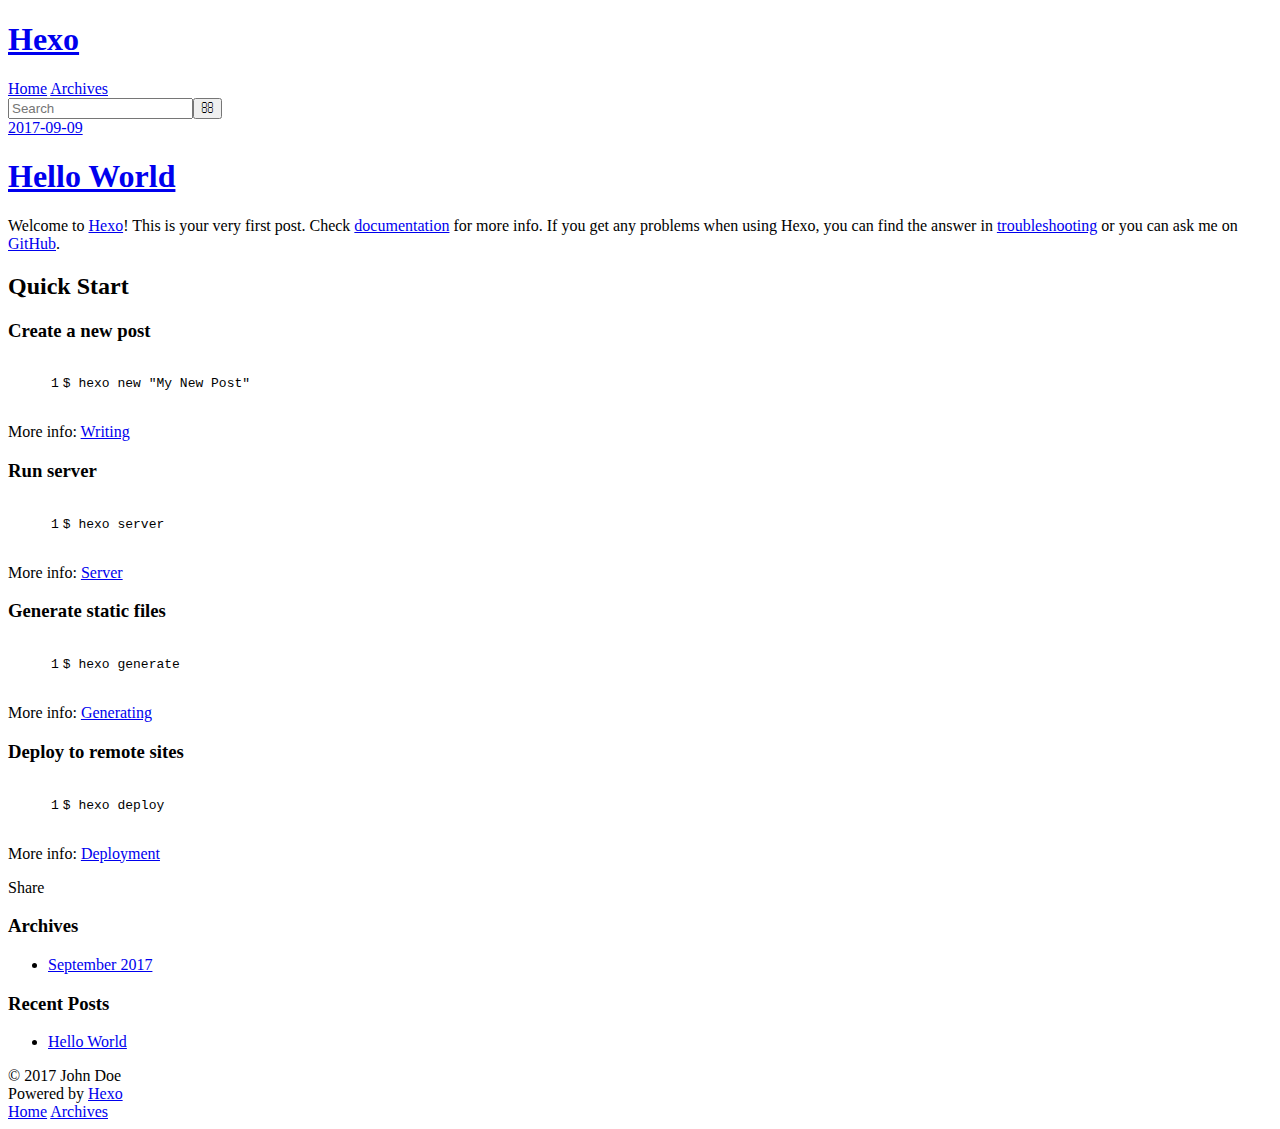
==== index.html @ 190d0d10 "Site updated: 2017-09-09 15:29:33" ====
<!DOCTYPE html>
<html>
<head>
  <meta charset="utf-8">
  
  <title>Hexo</title>
  <meta name="viewport" content="width=device-width, initial-scale=1, maximum-scale=1">
  <meta property="og:type" content="website">
<meta property="og:title" content="Hexo">
<meta property="og:url" content="http://yoursite.com/index.html">
<meta property="og:site_name" content="Hexo">
<meta name="twitter:card" content="summary">
<meta name="twitter:title" content="Hexo">
  
    <link rel="alternate" href="/atom.xml" title="Hexo" type="application/atom+xml">
  
  
    <link rel="icon" href="/favicon.png">
  
  
    <link href="//fonts.googleapis.com/css?family=Source+Code+Pro" rel="stylesheet" type="text/css">
  
  <link rel="stylesheet" href="/css/style.css">
  

</head>

<body>
  <div id="container">
    <div id="wrap">
      <header id="header">
  <div id="banner"></div>
  <div id="header-outer" class="outer">
    <div id="header-title" class="inner">
      <h1 id="logo-wrap">
        <a href="/" id="logo">Hexo</a>
      </h1>
      
    </div>
    <div id="header-inner" class="inner">
      <nav id="main-nav">
        <a id="main-nav-toggle" class="nav-icon"></a>
        
          <a class="main-nav-link" href="/">Home</a>
        
          <a class="main-nav-link" href="/archives">Archives</a>
        
      </nav>
      <nav id="sub-nav">
        
          <a id="nav-rss-link" class="nav-icon" href="/atom.xml" title="RSS Feed"></a>
        
        <a id="nav-search-btn" class="nav-icon" title="Search"></a>
      </nav>
      <div id="search-form-wrap">
        <form action="//google.com/search" method="get" accept-charset="UTF-8" class="search-form"><input type="search" name="q" class="search-form-input" placeholder="Search"><button type="submit" class="search-form-submit">&#xF002;</button><input type="hidden" name="sitesearch" value="http://yoursite.com"></form>
      </div>
    </div>
  </div>
</header>
      <div class="outer">
        <section id="main">
  
    <article id="post-hello-world" class="article article-type-post" itemscope itemprop="blogPost">
  <div class="article-meta">
    <a href="/2017/09/09/hello-world/" class="article-date">
  <time datetime="2017-09-09T06:33:31.000Z" itemprop="datePublished">2017-09-09</time>
</a>
    
  </div>
  <div class="article-inner">
    
    
      <header class="article-header">
        
  
    <h1 itemprop="name">
      <a class="article-title" href="/2017/09/09/hello-world/">Hello World</a>
    </h1>
  

      </header>
    
    <div class="article-entry" itemprop="articleBody">
      
        <p>Welcome to <a href="https://hexo.io/" target="_blank" rel="external">Hexo</a>! This is your very first post. Check <a href="https://hexo.io/docs/" target="_blank" rel="external">documentation</a> for more info. If you get any problems when using Hexo, you can find the answer in <a href="https://hexo.io/docs/troubleshooting.html" target="_blank" rel="external">troubleshooting</a> or you can ask me on <a href="https://github.com/hexojs/hexo/issues" target="_blank" rel="external">GitHub</a>.</p>
<h2 id="Quick-Start"><a href="#Quick-Start" class="headerlink" title="Quick Start"></a>Quick Start</h2><h3 id="Create-a-new-post"><a href="#Create-a-new-post" class="headerlink" title="Create a new post"></a>Create a new post</h3><figure class="highlight bash"><table><tr><td class="gutter"><pre><div class="line">1</div></pre></td><td class="code"><pre><div class="line">$ hexo new <span class="string">"My New Post"</span></div></pre></td></tr></table></figure>
<p>More info: <a href="https://hexo.io/docs/writing.html" target="_blank" rel="external">Writing</a></p>
<h3 id="Run-server"><a href="#Run-server" class="headerlink" title="Run server"></a>Run server</h3><figure class="highlight bash"><table><tr><td class="gutter"><pre><div class="line">1</div></pre></td><td class="code"><pre><div class="line">$ hexo server</div></pre></td></tr></table></figure>
<p>More info: <a href="https://hexo.io/docs/server.html" target="_blank" rel="external">Server</a></p>
<h3 id="Generate-static-files"><a href="#Generate-static-files" class="headerlink" title="Generate static files"></a>Generate static files</h3><figure class="highlight bash"><table><tr><td class="gutter"><pre><div class="line">1</div></pre></td><td class="code"><pre><div class="line">$ hexo generate</div></pre></td></tr></table></figure>
<p>More info: <a href="https://hexo.io/docs/generating.html" target="_blank" rel="external">Generating</a></p>
<h3 id="Deploy-to-remote-sites"><a href="#Deploy-to-remote-sites" class="headerlink" title="Deploy to remote sites"></a>Deploy to remote sites</h3><figure class="highlight bash"><table><tr><td class="gutter"><pre><div class="line">1</div></pre></td><td class="code"><pre><div class="line">$ hexo deploy</div></pre></td></tr></table></figure>
<p>More info: <a href="https://hexo.io/docs/deployment.html" target="_blank" rel="external">Deployment</a></p>

      
    </div>
    <footer class="article-footer">
      <a data-url="http://yoursite.com/2017/09/09/hello-world/" data-id="cj7czm9o000002e9k1lwkwoo3" class="article-share-link">Share</a>
      
      
    </footer>
  </div>
  
</article>


  

</section>
        
          <aside id="sidebar">
  
    

  
    

  
    
  
    
  <div class="widget-wrap">
    <h3 class="widget-title">Archives</h3>
    <div class="widget">
      <ul class="archive-list"><li class="archive-list-item"><a class="archive-list-link" href="/archives/2017/09/">September 2017</a></li></ul>
    </div>
  </div>


  
    
  <div class="widget-wrap">
    <h3 class="widget-title">Recent Posts</h3>
    <div class="widget">
      <ul>
        
          <li>
            <a href="/2017/09/09/hello-world/">Hello World</a>
          </li>
        
      </ul>
    </div>
  </div>

  
</aside>
        
      </div>
      <footer id="footer">
  
  <div class="outer">
    <div id="footer-info" class="inner">
      &copy; 2017 John Doe<br>
      Powered by <a href="http://hexo.io/" target="_blank">Hexo</a>
    </div>
  </div>
</footer>
    </div>
    <nav id="mobile-nav">
  
    <a href="/" class="mobile-nav-link">Home</a>
  
    <a href="/archives" class="mobile-nav-link">Archives</a>
  
</nav>
    

<script src="//ajax.googleapis.com/ajax/libs/jquery/2.0.3/jquery.min.js"></script>


  <link rel="stylesheet" href="/fancybox/jquery.fancybox.css">
  <script src="/fancybox/jquery.fancybox.pack.js"></script>


<script src="/js/script.js"></script>

  </div>
</body>
</html>
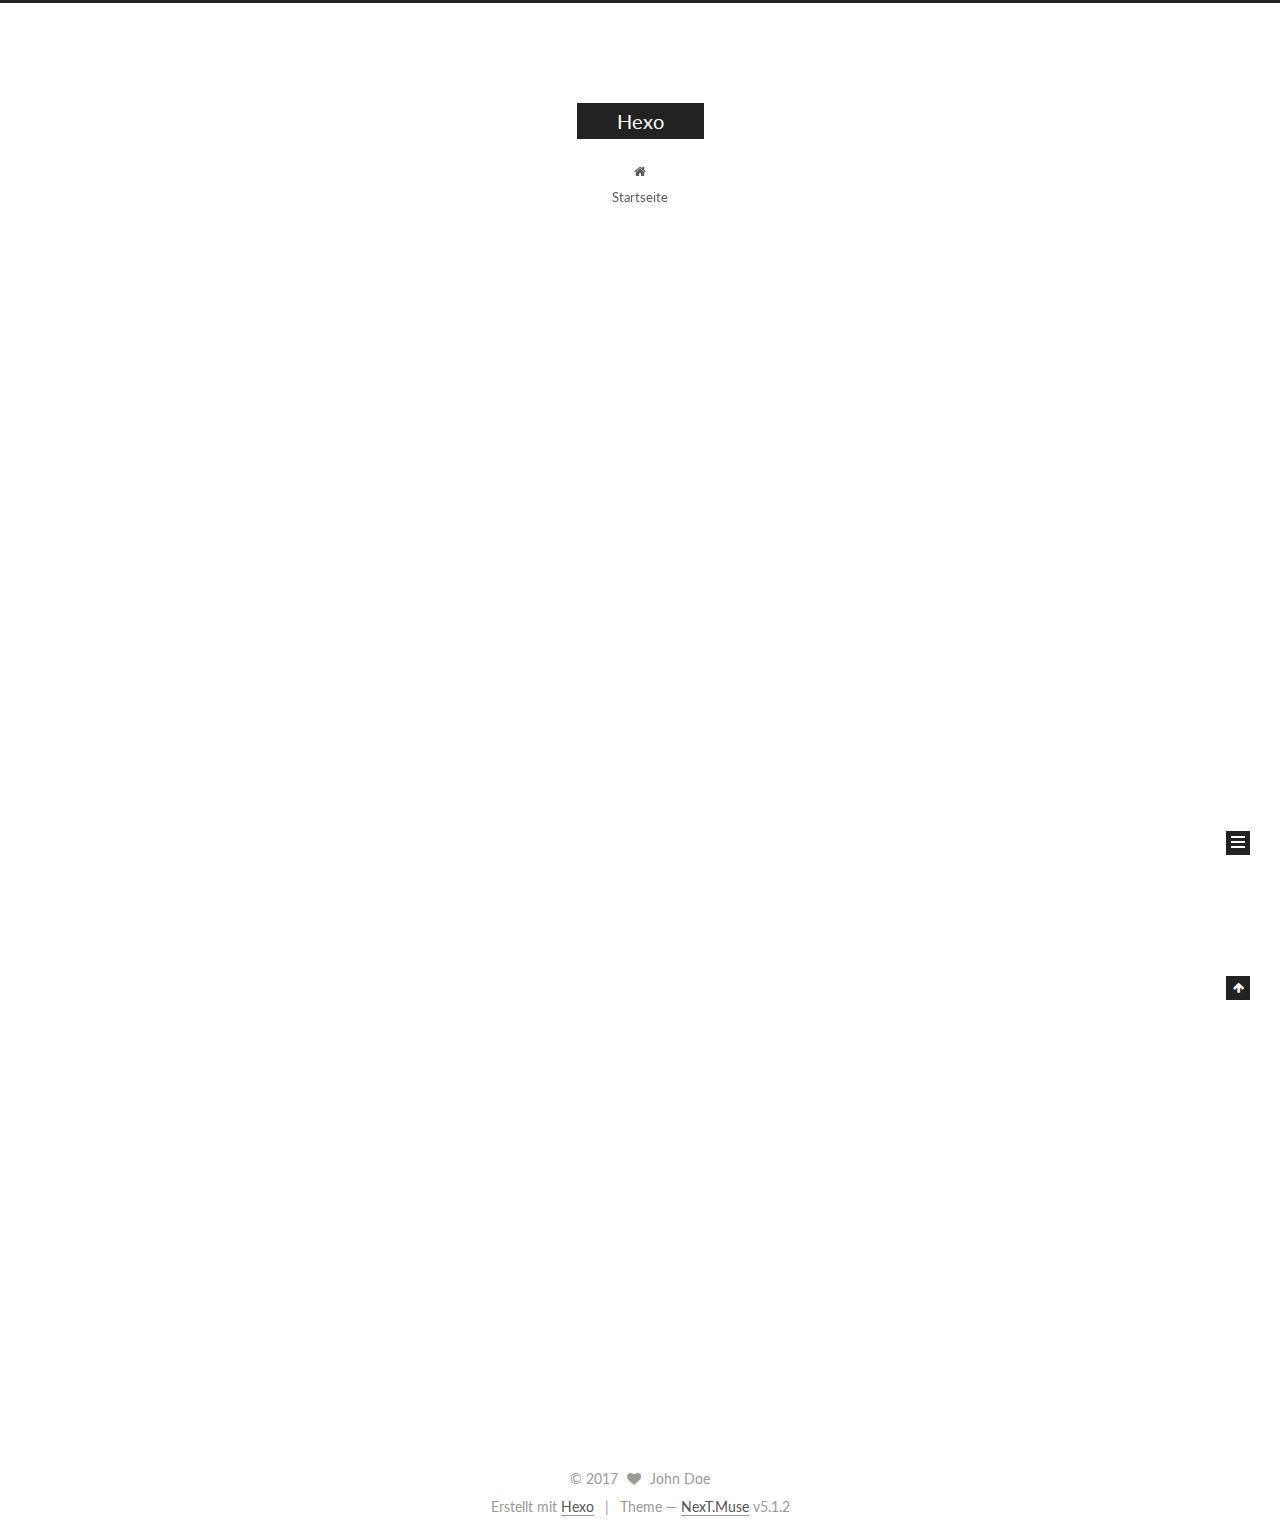
==== commit da499712: "Site updated: 2017-09-10 14:43:43" ====
--- a/index.html
+++ b/index.html
@@ -1,89 +1,430 @@
 <!DOCTYPE html>
-<html>
+
+
+
+  
+
+
+<html class="theme-next muse use-motion" lang="">
 <head>
-  <meta charset="utf-8">
-  
-  <title>Hexo</title>
-  <meta name="viewport" content="width=device-width, initial-scale=1, maximum-scale=1">
-  <meta property="og:type" content="website">
+  <meta charset="UTF-8"/>
+<meta http-equiv="X-UA-Compatible" content="IE=edge" />
+<meta name="viewport" content="width=device-width, initial-scale=1, maximum-scale=1"/>
+<meta name="theme-color" content="#222">
+
+
+
+
+
+
+
+
+
+<meta http-equiv="Cache-Control" content="no-transform" />
+<meta http-equiv="Cache-Control" content="no-siteapp" />
+
+
+
+
+
+
+
+
+
+
+
+
+
+
+
+
+  
+  
+  <link href="/lib/fancybox/source/jquery.fancybox.css?v=2.1.5" rel="stylesheet" type="text/css" />
+
+
+
+
+  
+  
+  
+  
+
+  
+    
+    
+  
+
+  
+
+  
+
+  
+
+  
+
+  
+    
+    
+    <link href="//fonts.googleapis.com/css?family=Lato:300,300italic,400,400italic,700,700italic&subset=latin,latin-ext" rel="stylesheet" type="text/css">
+  
+
+
+
+
+
+
+<link href="/lib/font-awesome/css/font-awesome.min.css?v=4.6.2" rel="stylesheet" type="text/css" />
+
+<link href="/css/main.css?v=5.1.2" rel="stylesheet" type="text/css" />
+
+
+  <meta name="keywords" content="Hexo, NexT" />
+
+
+
+
+
+
+
+
+  <link rel="shortcut icon" type="image/x-icon" href="/favicon.ico?v=5.1.2" />
+
+
+
+
+
+
+<meta property="og:type" content="website">
 <meta property="og:title" content="Hexo">
 <meta property="og:url" content="http://yoursite.com/index.html">
 <meta property="og:site_name" content="Hexo">
 <meta name="twitter:card" content="summary">
 <meta name="twitter:title" content="Hexo">
-  
-    <link rel="alternate" href="/atom.xml" title="Hexo" type="application/atom+xml">
-  
-  
-    <link rel="icon" href="/favicon.png">
-  
-  
-    <link href="//fonts.googleapis.com/css?family=Source+Code+Pro" rel="stylesheet" type="text/css">
-  
-  <link rel="stylesheet" href="/css/style.css">
-  
+
+
+
+<script type="text/javascript" id="hexo.configurations">
+  var NexT = window.NexT || {};
+  var CONFIG = {
+    root: '/',
+    scheme: 'Muse',
+    version: '5.1.2',
+    sidebar: {"position":"left","display":"post","offset":12,"offset_float":12,"b2t":false,"scrollpercent":false,"onmobile":false},
+    fancybox: true,
+    tabs: true,
+    motion: {"enable":true,"async":false,"transition":{"post_block":"fadeIn","post_header":"slideDownIn","post_body":"slideDownIn","coll_header":"slideLeftIn"}},
+    duoshuo: {
+      userId: '0',
+      author: 'Author'
+    },
+    algolia: {
+      applicationID: '',
+      apiKey: '',
+      indexName: '',
+      hits: {"per_page":10},
+      labels: {"input_placeholder":"Search for Posts","hits_empty":"We didn't find any results for the search: ${query}","hits_stats":"${hits} results found in ${time} ms"}
+    }
+  };
+</script>
+
+
+
+  <link rel="canonical" href="http://yoursite.com/"/>
+
+
+
+
+
+  <title>Hexo</title>
+  
+
+
+
+
+
+
+
 
 </head>
 
-<body>
-  <div id="container">
-    <div id="wrap">
-      <header id="header">
-  <div id="banner"></div>
-  <div id="header-outer" class="outer">
-    <div id="header-title" class="inner">
-      <h1 id="logo-wrap">
-        <a href="/" id="logo">Hexo</a>
-      </h1>
-      
+<body itemscope itemtype="http://schema.org/WebPage" lang="">
+
+  
+  
+    
+  
+
+  <div class="container sidebar-position-left 
+  page-home">
+    <div class="headband"></div>
+
+    <header id="header" class="header" itemscope itemtype="http://schema.org/WPHeader">
+      <div class="header-inner"><div class="site-brand-wrapper">
+  <div class="site-meta ">
+    
+
+    <div class="custom-logo-site-title">
+      <a href="/"  class="brand" rel="start">
+        <span class="logo-line-before"><i></i></span>
+        <span class="site-title">Hexo</span>
+        <span class="logo-line-after"><i></i></span>
+      </a>
     </div>
-    <div id="header-inner" class="inner">
-      <nav id="main-nav">
-        <a id="main-nav-toggle" class="nav-icon"></a>
-        
-          <a class="main-nav-link" href="/">Home</a>
-        
-          <a class="main-nav-link" href="/archives">Archives</a>
-        
-      </nav>
-      <nav id="sub-nav">
-        
-          <a id="nav-rss-link" class="nav-icon" href="/atom.xml" title="RSS Feed"></a>
-        
-        <a id="nav-search-btn" class="nav-icon" title="Search"></a>
-      </nav>
-      <div id="search-form-wrap">
-        <form action="//google.com/search" method="get" accept-charset="UTF-8" class="search-form"><input type="search" name="q" class="search-form-input" placeholder="Search"><button type="submit" class="search-form-submit">&#xF002;</button><input type="hidden" name="sitesearch" value="http://yoursite.com"></form>
-      </div>
+      
+        <p class="site-subtitle"></p>
+      
+  </div>
+
+  <div class="site-nav-toggle">
+    <button>
+      <span class="btn-bar"></span>
+      <span class="btn-bar"></span>
+      <span class="btn-bar"></span>
+    </button>
+  </div>
+</div>
+
+<nav class="site-nav">
+  
+
+  
+    <ul id="menu" class="menu">
+      
+        
+        <li class="menu-item menu-item-home">
+          <a href="/" rel="section">
+            
+              <i class="menu-item-icon fa fa-fw fa-home"></i> <br />
+            
+            Startseite
+          </a>
+        </li>
+      
+
+      
+    </ul>
+  
+
+  
+</nav>
+
+
+
+ </div>
+    </header>
+
+    <main id="main" class="main">
+      <div class="main-inner">
+        <div class="content-wrap">
+          <div id="content" class="content">
+            
+  <section id="posts" class="posts-expand">
+    
+      
+
+  
+
+  
+  
+  
+
+  <article class="post post-type-normal" itemscope itemtype="http://schema.org/Article">
+  
+  
+  
+  <div class="post-block">
+    <link itemprop="mainEntityOfPage" href="http://yoursite.com/2017/09/09/test-blog/">
+
+    <span hidden itemprop="author" itemscope itemtype="http://schema.org/Person">
+      <meta itemprop="name" content="John Doe">
+      <meta itemprop="description" content="">
+      <meta itemprop="image" content="/images/avatar.gif">
+    </span>
+
+    <span hidden itemprop="publisher" itemscope itemtype="http://schema.org/Organization">
+      <meta itemprop="name" content="Hexo">
+    </span>
+
+    
+      <header class="post-header">
+
+        
+        
+          <h1 class="post-title" itemprop="name headline">
+                
+                <a class="post-title-link" href="/2017/09/09/test-blog/" itemprop="url">test_blog</a></h1>
+        
+
+        <div class="post-meta">
+          <span class="post-time">
+            
+              <span class="post-meta-item-icon">
+                <i class="fa fa-calendar-o"></i>
+              </span>
+              
+                <span class="post-meta-item-text">Veröffentlicht am</span>
+              
+              <time title="Post created" itemprop="dateCreated datePublished" datetime="2017-09-09T15:30:13+08:00">
+                2017-09-09
+              </time>
+            
+
+            
+
+            
+          </span>
+
+          
+
+          
+            
+          
+
+          
+          
+
+          
+
+          
+
+          
+
+        </div>
+      </header>
+    
+
+    
+    
+    
+    <div class="post-body" itemprop="articleBody">
+
+      
+      
+
+      
+        
+          
+            
+          
+        
+      
     </div>
+    
+    
+    
+
+    
+
+    
+
+    
+
+    <footer class="post-footer">
+      
+
+      
+
+      
+
+      
+      
+        <div class="post-eof"></div>
+      
+    </footer>
   </div>
-</header>
-      <div class="outer">
-        <section id="main">
-  
-    <article id="post-hello-world" class="article article-type-post" itemscope itemprop="blogPost">
-  <div class="article-meta">
-    <a href="/2017/09/09/hello-world/" class="article-date">
-  <time datetime="2017-09-09T06:33:31.000Z" itemprop="datePublished">2017-09-09</time>
-</a>
-    
-  </div>
-  <div class="article-inner">
-    
-    
-      <header class="article-header">
-        
-  
-    <h1 itemprop="name">
-      <a class="article-title" href="/2017/09/09/hello-world/">Hello World</a>
-    </h1>
-  
-
+  
+  
+  
+  </article>
+
+
+    
+      
+
+  
+
+  
+  
+  
+
+  <article class="post post-type-normal" itemscope itemtype="http://schema.org/Article">
+  
+  
+  
+  <div class="post-block">
+    <link itemprop="mainEntityOfPage" href="http://yoursite.com/2017/09/09/hello-world/">
+
+    <span hidden itemprop="author" itemscope itemtype="http://schema.org/Person">
+      <meta itemprop="name" content="John Doe">
+      <meta itemprop="description" content="">
+      <meta itemprop="image" content="/images/avatar.gif">
+    </span>
+
+    <span hidden itemprop="publisher" itemscope itemtype="http://schema.org/Organization">
+      <meta itemprop="name" content="Hexo">
+    </span>
+
+    
+      <header class="post-header">
+
+        
+        
+          <h1 class="post-title" itemprop="name headline">
+                
+                <a class="post-title-link" href="/2017/09/09/hello-world/" itemprop="url">Hello World</a></h1>
+        
+
+        <div class="post-meta">
+          <span class="post-time">
+            
+              <span class="post-meta-item-icon">
+                <i class="fa fa-calendar-o"></i>
+              </span>
+              
+                <span class="post-meta-item-text">Veröffentlicht am</span>
+              
+              <time title="Post created" itemprop="dateCreated datePublished" datetime="2017-09-09T14:33:31+08:00">
+                2017-09-09
+              </time>
+            
+
+            
+
+            
+          </span>
+
+          
+
+          
+            
+          
+
+          
+          
+
+          
+
+          
+
+          
+
+        </div>
       </header>
     
-    <div class="article-entry" itemprop="articleBody">
-      
-        <p>Welcome to <a href="https://hexo.io/" target="_blank" rel="external">Hexo</a>! This is your very first post. Check <a href="https://hexo.io/docs/" target="_blank" rel="external">documentation</a> for more info. If you get any problems when using Hexo, you can find the answer in <a href="https://hexo.io/docs/troubleshooting.html" target="_blank" rel="external">troubleshooting</a> or you can ask me on <a href="https://github.com/hexojs/hexo/issues" target="_blank" rel="external">GitHub</a>.</p>
+
+    
+    
+    
+    <div class="post-body" itemprop="articleBody">
+
+      
+      
+
+      
+        
+          
+            <p>Welcome to <a href="https://hexo.io/" target="_blank" rel="external">Hexo</a>! This is your very first post. Check <a href="https://hexo.io/docs/" target="_blank" rel="external">documentation</a> for more info. If you get any problems when using Hexo, you can find the answer in <a href="https://hexo.io/docs/troubleshooting.html" target="_blank" rel="external">troubleshooting</a> or you can ask me on <a href="https://github.com/hexojs/hexo/issues" target="_blank" rel="external">GitHub</a>.</p>
 <h2 id="Quick-Start"><a href="#Quick-Start" class="headerlink" title="Quick Start"></a>Quick Start</h2><h3 id="Create-a-new-post"><a href="#Create-a-new-post" class="headerlink" title="Create a new post"></a>Create a new post</h3><figure class="highlight bash"><table><tr><td class="gutter"><pre><div class="line">1</div></pre></td><td class="code"><pre><div class="line">$ hexo new <span class="string">"My New Post"</span></div></pre></td></tr></table></figure>
 <p>More info: <a href="https://hexo.io/docs/writing.html" target="_blank" rel="external">Writing</a></p>
 <h3 id="Run-server"><a href="#Run-server" class="headerlink" title="Run server"></a>Run server</h3><figure class="highlight bash"><table><tr><td class="gutter"><pre><div class="line">1</div></pre></td><td class="code"><pre><div class="line">$ hexo server</div></pre></td></tr></table></figure>
@@ -93,88 +434,288 @@
 <h3 id="Deploy-to-remote-sites"><a href="#Deploy-to-remote-sites" class="headerlink" title="Deploy to remote sites"></a>Deploy to remote sites</h3><figure class="highlight bash"><table><tr><td class="gutter"><pre><div class="line">1</div></pre></td><td class="code"><pre><div class="line">$ hexo deploy</div></pre></td></tr></table></figure>
 <p>More info: <a href="https://hexo.io/docs/deployment.html" target="_blank" rel="external">Deployment</a></p>
 
+          
+        
       
     </div>
-    <footer class="article-footer">
-      <a data-url="http://yoursite.com/2017/09/09/hello-world/" data-id="cj7czm9o000002e9k1lwkwoo3" class="article-share-link">Share</a>
-      
+    
+    
+    
+
+    
+
+    
+
+    
+
+    <footer class="post-footer">
+      
+
+      
+
+      
+
+      
+      
+        <div class="post-eof"></div>
       
     </footer>
   </div>
   
-</article>
-
-
-  
-
-</section>
-        
-          <aside id="sidebar">
-  
-    
-
-  
-    
-
-  
-    
-  
-    
-  <div class="widget-wrap">
-    <h3 class="widget-title">Archives</h3>
-    <div class="widget">
-      <ul class="archive-list"><li class="archive-list-item"><a class="archive-list-link" href="/archives/2017/09/">September 2017</a></li></ul>
+  
+  
+  </article>
+
+
+    
+  </section>
+
+  
+
+
+          </div>
+          
+
+
+          
+
+        </div>
+        
+          
+  
+  <div class="sidebar-toggle">
+    <div class="sidebar-toggle-line-wrap">
+      <span class="sidebar-toggle-line sidebar-toggle-line-first"></span>
+      <span class="sidebar-toggle-line sidebar-toggle-line-middle"></span>
+      <span class="sidebar-toggle-line sidebar-toggle-line-last"></span>
     </div>
   </div>
 
-
-  
-    
-  <div class="widget-wrap">
-    <h3 class="widget-title">Recent Posts</h3>
-    <div class="widget">
-      <ul>
-        
-          <li>
-            <a href="/2017/09/09/hello-world/">Hello World</a>
-          </li>
-        
-      </ul>
+  <aside id="sidebar" class="sidebar">
+    
+    <div class="sidebar-inner">
+
+      
+
+      
+
+      <section class="site-overview sidebar-panel sidebar-panel-active">
+        <div class="site-author motion-element" itemprop="author" itemscope itemtype="http://schema.org/Person">
+          
+            <p class="site-author-name" itemprop="name">John Doe</p>
+            <p class="site-description motion-element" itemprop="description"></p>
+        </div>
+
+        <nav class="site-state motion-element">
+
+          
+            <div class="site-state-item site-state-posts">
+            
+              <a href="/archives">
+            
+                <span class="site-state-item-count">2</span>
+                <span class="site-state-item-name">Artikel</span>
+              </a>
+            </div>
+          
+
+          
+
+          
+
+        </nav>
+
+        
+
+        <div class="links-of-author motion-element">
+          
+        </div>
+
+        
+        
+
+        
+        
+
+        
+
+
+      </section>
+
+      
+
+      
+
     </div>
+  </aside>
+
+
+        
+      </div>
+    </main>
+
+    <footer id="footer" class="footer">
+      <div class="footer-inner">
+        <div class="copyright" >
+  
+  &copy; 
+  <span itemprop="copyrightYear">2017</span>
+  <span class="with-love">
+    <i class="fa fa-heart"></i>
+  </span>
+  <span class="author" itemprop="copyrightHolder">John Doe</span>
+
+  
+</div>
+
+
+  <div class="powered-by">Erstellt mit  <a class="theme-link" href="https://hexo.io">Hexo</a></div>
+
+  <span class="post-meta-divider">|</span>
+
+  <div class="theme-info">Theme &mdash; <a class="theme-link" href="https://github.com/iissnan/hexo-theme-next">NexT.Muse</a> v5.1.2</div>
+
+
+        
+
+
+
+
+
+
+
+        
+      </div>
+    </footer>
+
+    
+      <div class="back-to-top">
+        <i class="fa fa-arrow-up"></i>
+        
+      </div>
+    
+
   </div>
 
   
-</aside>
-        
-      </div>
-      <footer id="footer">
-  
-  <div class="outer">
-    <div id="footer-info" class="inner">
-      &copy; 2017 John Doe<br>
-      Powered by <a href="http://hexo.io/" target="_blank">Hexo</a>
-    </div>
-  </div>
-</footer>
-    </div>
-    <nav id="mobile-nav">
-  
-    <a href="/" class="mobile-nav-link">Home</a>
-  
-    <a href="/archives" class="mobile-nav-link">Archives</a>
-  
-</nav>
-    
-
-<script src="//ajax.googleapis.com/ajax/libs/jquery/2.0.3/jquery.min.js"></script>
-
-
-  <link rel="stylesheet" href="/fancybox/jquery.fancybox.css">
-  <script src="/fancybox/jquery.fancybox.pack.js"></script>
-
-
-<script src="/js/script.js"></script>
-
-  </div>
+
+<script type="text/javascript">
+  if (Object.prototype.toString.call(window.Promise) !== '[object Function]') {
+    window.Promise = null;
+  }
+</script>
+
+
+
+
+
+
+
+
+
+  
+
+
+
+
+
+
+
+
+
+
+
+
+  
+  <script type="text/javascript" src="/lib/jquery/index.js?v=2.1.3"></script>
+
+  
+  <script type="text/javascript" src="/lib/fastclick/lib/fastclick.min.js?v=1.0.6"></script>
+
+  
+  <script type="text/javascript" src="/lib/jquery_lazyload/jquery.lazyload.js?v=1.9.7"></script>
+
+  
+  <script type="text/javascript" src="/lib/velocity/velocity.min.js?v=1.2.1"></script>
+
+  
+  <script type="text/javascript" src="/lib/velocity/velocity.ui.min.js?v=1.2.1"></script>
+
+  
+  <script type="text/javascript" src="/lib/fancybox/source/jquery.fancybox.pack.js?v=2.1.5"></script>
+
+
+  
+
+
+  <script type="text/javascript" src="/js/src/utils.js?v=5.1.2"></script>
+
+  <script type="text/javascript" src="/js/src/motion.js?v=5.1.2"></script>
+
+
+
+  
+  
+
+  <script type="text/javascript" src="/js/src/scrollspy.js?v=5.1.2"></script>
+<script type="text/javascript" src="/js/src/post-details.js?v=5.1.2"></script>
+
+
+  
+
+  
+
+
+  <script type="text/javascript" src="/js/src/bootstrap.js?v=5.1.2"></script>
+
+
+
+  
+
+
+  
+
+
+
+
+	
+
+
+
+
+
+  
+
+
+
+
+
+  
+
+
+
+
+
+
+
+
+  
+
+
+
+
+
+  
+
+  
+
+  
+
+  
+
+  
+
+  
+
 </body>
-</html>+</html>
--- a/css/main.css
+++ b/css/main.css
@@ -0,0 +1,2657 @@
+/* normalize.css v3.0.2 | MIT License | git.io/normalize */
+html {
+  font-family: sans-serif; /* 1 */
+  -ms-text-size-adjust: 100%; /* 2 */
+  -webkit-text-size-adjust: 100%; /* 2 */
+}
+body {
+  margin: 0;
+}
+article,
+aside,
+details,
+figcaption,
+figure,
+footer,
+header,
+hgroup,
+main,
+menu,
+nav,
+section,
+summary {
+  display: block;
+}
+audio,
+canvas,
+progress,
+video {
+  display: inline-block; /* 1 */
+  vertical-align: baseline; /* 2 */
+}
+audio:not([controls]) {
+  display: none;
+  height: 0;
+}
+[hidden],
+template {
+  display: none;
+}
+a {
+  background-color: transparent;
+}
+a:active,
+a:hover {
+  outline: 0;
+}
+abbr[title] {
+  border-bottom: 1px dotted;
+}
+b,
+strong {
+  font-weight: bold;
+}
+dfn {
+  font-style: italic;
+}
+h1 {
+  font-size: 2em;
+  margin: 0.67em 0;
+}
+mark {
+  background: #ff0;
+  color: #000;
+}
+small {
+  font-size: 80%;
+}
+sub,
+sup {
+  font-size: 75%;
+  line-height: 0;
+  position: relative;
+  vertical-align: baseline;
+}
+sup {
+  top: -0.5em;
+}
+sub {
+  bottom: -0.25em;
+}
+img {
+  border: 0;
+}
+svg:not(:root) {
+  overflow: hidden;
+}
+figure {
+  margin: 1em 40px;
+}
+hr {
+  -moz-box-sizing: content-box;
+  box-sizing: content-box;
+  height: 0;
+}
+pre {
+  overflow: auto;
+}
+code,
+kbd,
+pre,
+samp {
+  font-family: monospace, monospace;
+  font-size: 1em;
+}
+button,
+input,
+optgroup,
+select,
+textarea {
+  color: inherit; /* 1 */
+  font: inherit; /* 2 */
+  margin: 0; /* 3 */
+}
+button {
+  overflow: visible;
+}
+button,
+select {
+  text-transform: none;
+}
+button,
+html input[type="button"],
+input[type="reset"],
+input[type="submit"] {
+  -webkit-appearance: button; /* 2 */
+  cursor: pointer; /* 3 */
+}
+button[disabled],
+html input[disabled] {
+  cursor: default;
+}
+button::-moz-focus-inner,
+input::-moz-focus-inner {
+  border: 0;
+  padding: 0;
+}
+input {
+  line-height: normal;
+}
+input[type="checkbox"],
+input[type="radio"] {
+  box-sizing: border-box; /* 1 */
+  padding: 0; /* 2 */
+}
+input[type="number"]::-webkit-inner-spin-button,
+input[type="number"]::-webkit-outer-spin-button {
+  height: auto;
+}
+input[type="search"] {
+  -webkit-appearance: textfield; /* 1 */
+  -moz-box-sizing: content-box;
+  -webkit-box-sizing: content-box; /* 2 */
+  box-sizing: content-box;
+}
+input[type="search"]::-webkit-search-cancel-button,
+input[type="search"]::-webkit-search-decoration {
+  -webkit-appearance: none;
+}
+fieldset {
+  border: 1px solid #c0c0c0;
+  margin: 0 2px;
+  padding: 0.35em 0.625em 0.75em;
+}
+legend {
+  border: 0; /* 1 */
+  padding: 0; /* 2 */
+}
+textarea {
+  overflow: auto;
+}
+optgroup {
+  font-weight: bold;
+}
+table {
+  border-collapse: collapse;
+  border-spacing: 0;
+}
+td,
+th {
+  padding: 0;
+}
+::selection {
+  background: #262a30;
+  color: #fff;
+}
+body {
+  position: relative;
+  font-family: 'Lato', "PingFang SC", "Microsoft YaHei", sans-serif;
+  font-size: 14px;
+  line-height: 2;
+  color: #555;
+  background: #fff;
+}
+@media (max-width: 767px) {
+  body {
+    padding-right: 0 !important;
+  }
+}
+@media (min-width: 768px) and (max-width: 991px) {
+  body {
+    padding-right: 0 !important;
+  }
+}
+@media (min-width: 1600px) {
+  body {
+    font-size: 16px;
+  }
+}
+h1,
+h2,
+h3,
+h4,
+h5,
+h6 {
+  margin: 0;
+  padding: 0;
+  font-weight: bold;
+  line-height: 1.5;
+  font-family: 'Lato', "PingFang SC", "Microsoft YaHei", sans-serif;
+}
+h2,
+h3,
+h4,
+h5,
+h6 {
+  margin: 20px 0 15px;
+}
+h1 {
+  font-size: 22px;
+}
+@media (max-width: 767px) {
+  h1 {
+    font-size: 18px;
+  }
+}
+h2 {
+  font-size: 20px;
+}
+@media (max-width: 767px) {
+  h2 {
+    font-size: 16px;
+  }
+}
+h3 {
+  font-size: 18px;
+}
+@media (max-width: 767px) {
+  h3 {
+    font-size: 14px;
+  }
+}
+h4 {
+  font-size: 16px;
+}
+@media (max-width: 767px) {
+  h4 {
+    font-size: 12px;
+  }
+}
+h5 {
+  font-size: 14px;
+}
+@media (max-width: 767px) {
+  h5 {
+    font-size: 10px;
+  }
+}
+h6 {
+  font-size: 12px;
+}
+@media (max-width: 767px) {
+  h6 {
+    font-size: 8px;
+  }
+}
+p {
+  margin: 0 0 20px 0;
+}
+a {
+  color: #555;
+  text-decoration: none;
+  outline: none;
+  border-bottom: 1px solid #999;
+  word-wrap: break-word;
+}
+a:hover {
+  color: #222;
+  border-bottom-color: #222;
+}
+blockquote {
+  margin: 0;
+  padding: 0;
+}
+img {
+  display: block;
+  margin: auto;
+  max-width: 100%;
+  height: auto;
+}
+hr {
+  margin: 40px 0;
+  height: 3px;
+  border: none;
+  background-color: #ddd;
+  background-image: repeating-linear-gradient(-45deg, #fff, #fff 4px, transparent 4px, transparent 8px);
+}
+blockquote {
+  padding: 0 15px;
+  color: #666;
+  border-left: 4px solid #ddd;
+}
+blockquote cite::before {
+  content: "-";
+  padding: 0 5px;
+}
+dt {
+  font-weight: 700;
+}
+dd {
+  margin: 0;
+  padding: 0;
+}
+kbd {
+  border: 1px solid #ccc;
+  border-radius: 0.2em;
+  box-shadow: 0.1em 0.1em 0.2em rgba(0,0,0,0.1);
+  background-color: #f9f9f9;
+  font-family: inherit;
+  background-image: -webkit-linear-gradient(top, #eee, #fff, #eee);
+  padding: 0.1em 0.3em;
+  white-space: nowrap;
+}
+.text-left {
+  text-align: left;
+}
+.text-center {
+  text-align: center;
+}
+.text-right {
+  text-align: right;
+}
+.text-justify {
+  text-align: justify;
+}
+.text-nowrap {
+  white-space: nowrap;
+}
+.text-lowercase {
+  text-transform: lowercase;
+}
+.text-uppercase {
+  text-transform: uppercase;
+}
+.text-capitalize {
+  text-transform: capitalize;
+}
+.center-block {
+  display: block;
+  margin-left: auto;
+  margin-right: auto;
+}
+.clearfix:before,
+.clearfix:after {
+  content: " ";
+  display: table;
+}
+.clearfix:after {
+  clear: both;
+}
+.pullquote {
+  width: 45%;
+}
+.pullquote.left {
+  float: left;
+  margin-left: 5px;
+  margin-right: 10px;
+}
+.pullquote.right {
+  float: right;
+  margin-left: 10px;
+  margin-right: 5px;
+}
+.affix.affix.affix {
+  position: fixed;
+}
+.translation {
+  margin-top: -20px;
+  font-size: 14px;
+  color: #999;
+}
+.scrollbar-measure {
+  width: 100px;
+  height: 100px;
+  overflow: scroll;
+  position: absolute;
+  top: -9999px;
+}
+.use-motion .motion-element {
+  opacity: 0;
+}
+table {
+  margin: 20px 0;
+  width: 100%;
+  border-collapse: collapse;
+  border-spacing: 0;
+  border: 1px solid #ddd;
+  font-size: 14px;
+  table-layout: fixed;
+  word-wrap: break-all;
+}
+table>tbody>tr:nth-of-type(odd) {
+  background-color: #f9f9f9;
+}
+table>tbody>tr:hover {
+  background-color: #f5f5f5;
+}
+caption,
+th,
+td {
+  padding: 8px;
+  text-align: left;
+  vertical-align: middle;
+  font-weight: normal;
+}
+th,
+td {
+  border-bottom: 3px solid #ddd;
+  border-right: 1px solid #eee;
+}
+th {
+  padding-bottom: 10px;
+  font-weight: 700;
+}
+td {
+  border-bottom-width: 1px;
+}
+html,
+body {
+  height: 100%;
+}
+.container {
+  position: relative;
+  min-height: 100%;
+}
+.header-inner {
+  margin: 0 auto;
+  padding: 100px 0 70px;
+  width: 700px;
+}
+@media (min-width: 1600px) {
+  .container .header-inner {
+    width: 900px;
+  }
+}
+.main-inner {
+  margin: 0 auto;
+  width: 700px;
+}
+@media (min-width: 1600px) {
+  .container .main-inner {
+    width: 900px;
+  }
+}
+.footer {
+  width: 100%;
+  min-height: 50px;
+}
+.footer-inner {
+  box-sizing: border-box;
+  margin: 20px auto;
+  width: 700px;
+}
+@media (min-width: 1600px) {
+  .container .footer-inner {
+    width: 900px;
+  }
+}
+pre,
+.highlight {
+  overflow: auto;
+  margin: 20px 0;
+  padding: 0;
+  font-size: 13px;
+  color: #4d4d4c;
+  background: #f7f7f7;
+  line-height: 1.6;
+}
+pre,
+code {
+  font-family: consolas, Menlo, "PingFang SC", "Microsoft YaHei", monospace;
+}
+code {
+  padding: 2px 4px;
+  word-wrap: break-word;
+  color: #555;
+  background: #eee;
+  border-radius: 3px;
+  font-size: 13px;
+}
+pre code {
+  padding: 0;
+  color: #4d4d4c;
+  background: none;
+  text-shadow: none;
+}
+.highlight {
+  border-radius: 1px;
+}
+.highlight pre {
+  border: none;
+  margin: 0;
+  padding: 10px 0;
+}
+.highlight table {
+  margin: 0;
+  width: auto;
+  border: none;
+}
+.highlight td {
+  border: none;
+  padding: 0;
+}
+.highlight figcaption {
+  font-size: 1em;
+  color: #4d4d4c;
+  line-height: 1em;
+  margin-bottom: 1em;
+}
+.highlight figcaption:before,
+.highlight figcaption:after {
+  content: " ";
+  display: table;
+}
+.highlight figcaption:after {
+  clear: both;
+}
+.highlight figcaption a {
+  float: right;
+  color: #4d4d4c;
+}
+.highlight figcaption a:hover {
+  border-bottom-color: #4d4d4c;
+}
+.highlight .gutter pre {
+  padding-left: 10px;
+  padding-right: 10px;
+  color: #869194;
+  text-align: right;
+  background-color: #eff2f3;
+}
+.highlight .code pre {
+  width: 100%;
+  padding-left: 10px;
+  padding-right: 10px;
+  background-color: #f7f7f7;
+}
+.highlight .line {
+  height: 20px;
+}
+.gutter {
+  -webkit-user-select: none;
+  -moz-user-select: none;
+  -ms-user-select: none;
+  user-select: none;
+}
+.gist table {
+  width: auto;
+}
+.gist table td {
+  border: none;
+}
+pre .deletion {
+  background: #fdd;
+}
+pre .addition {
+  background: #dfd;
+}
+pre .meta {
+  color: #8959a8;
+}
+pre .comment {
+  color: #8e908c;
+}
+pre .variable,
+pre .attribute,
+pre .tag,
+pre .regexp,
+pre .ruby .constant,
+pre .xml .tag .title,
+pre .xml .pi,
+pre .xml .doctype,
+pre .html .doctype,
+pre .css .id,
+pre .css .class,
+pre .css .pseudo {
+  color: #c82829;
+}
+pre .number,
+pre .preprocessor,
+pre .built_in,
+pre .literal,
+pre .params,
+pre .constant,
+pre .command {
+  color: #f5871f;
+}
+pre .ruby .class .title,
+pre .css .rules .attribute,
+pre .string,
+pre .value,
+pre .inheritance,
+pre .header,
+pre .ruby .symbol,
+pre .xml .cdata,
+pre .special,
+pre .number,
+pre .formula {
+  color: #718c00;
+}
+pre .title,
+pre .css .hexcolor {
+  color: #3e999f;
+}
+pre .function,
+pre .python .decorator,
+pre .python .title,
+pre .ruby .function .title,
+pre .ruby .title .keyword,
+pre .perl .sub,
+pre .javascript .title,
+pre .coffeescript .title {
+  color: #4271ae;
+}
+pre .keyword,
+pre .javascript .function {
+  color: #8959a8;
+}
+.full-image.full-image.full-image {
+  border: none;
+  max-width: 100%;
+  width: auto;
+  margin: 20px auto;
+}
+@media (min-width: 992px) {
+  .full-image.full-image.full-image {
+    max-width: none;
+    width: 110%;
+    margin: 25px -5%;
+  }
+}
+.blockquote-center,
+.page-home .post-type-quote blockquote,
+.page-post-detail .post-type-quote blockquote {
+  position: relative;
+  margin: 40px 0;
+  padding: 0;
+  border-left: none;
+  text-align: center;
+}
+.blockquote-center::before,
+.page-home .post-type-quote blockquote::before,
+.page-post-detail .post-type-quote blockquote::before,
+.blockquote-center::after,
+.page-home .post-type-quote blockquote::after,
+.page-post-detail .post-type-quote blockquote::after {
+  position: absolute;
+  content: ' ';
+  display: block;
+  width: 100%;
+  height: 24px;
+  opacity: 0.2;
+  background-repeat: no-repeat;
+  background-position: 0 -6px;
+  background-size: 22px 22px;
+}
+.blockquote-center::before,
+.page-home .post-type-quote blockquote::before,
+.page-post-detail .post-type-quote blockquote::before {
+  top: -20px;
+  background-image: url("../images/quote-l.svg");
+  border-top: 1px solid #ccc;
+}
+.blockquote-center::after,
+.page-home .post-type-quote blockquote::after,
+.page-post-detail .post-type-quote blockquote::after {
+  bottom: -20px;
+  background-image: url("../images/quote-r.svg");
+  border-bottom: 1px solid #ccc;
+  background-position: 100% 8px;
+}
+.blockquote-center p,
+.page-home .post-type-quote blockquote p,
+.page-post-detail .post-type-quote blockquote p,
+.blockquote-center div,
+.page-home .post-type-quote blockquote div,
+.page-post-detail .post-type-quote blockquote div {
+  text-align: center;
+}
+.post .post-body .group-picture img {
+  box-sizing: border-box;
+  padding: 0 3px;
+  border: none;
+}
+.post .group-picture-row {
+  overflow: hidden;
+  margin-top: 6px;
+}
+.post .group-picture-row:first-child {
+  margin-top: 0;
+}
+.post .group-picture-column {
+  float: left;
+}
+.page-post-detail .post-body .group-picture-column {
+  float: none;
+  margin-top: 10px;
+  width: auto !important;
+}
+.page-post-detail .post-body .group-picture-column img {
+  margin: 0 auto;
+}
+.page-archive .group-picture-container {
+  overflow: hidden;
+}
+.page-archive .group-picture-row {
+  float: left;
+}
+.page-archive .group-picture-row:first-child {
+  margin-top: 6px;
+}
+.page-archive .group-picture-column {
+  max-width: 150px;
+  max-height: 150px;
+}
+.post-body .note {
+  position: relative;
+  padding: 15px;
+  margin-bottom: 20px;
+  border: 1px solid #eee;
+  border-left-width: 5px;
+  border-radius: 3px;
+}
+.post-body .note h2,
+.post-body .note h3,
+.post-body .note h4,
+.post-body .note h5,
+.post-body .note h6 {
+  margin-top: 0;
+  margin-bottom: 0;
+  border-bottom: initial;
+  padding-top: 0 !important;
+}
+.post-body .note p:first-child,
+.post-body .note ul:first-child,
+.post-body .note ol:first-child,
+.post-body .note table:first-child,
+.post-body .note pre:first-child,
+.post-body .note blockquote:first-child {
+  margin-top: 0;
+}
+.post-body .note p:last-child,
+.post-body .note ul:last-child,
+.post-body .note ol:last-child,
+.post-body .note table:last-child,
+.post-body .note pre:last-child,
+.post-body .note blockquote:last-child {
+  margin-bottom: 0;
+}
+.post-body .note.default {
+  border-left-color: #777;
+}
+.post-body .note.default h2,
+.post-body .note.default h3,
+.post-body .note.default h4,
+.post-body .note.default h5,
+.post-body .note.default h6 {
+  color: #777;
+}
+.post-body .note.primary {
+  border-left-color: #6f42c1;
+}
+.post-body .note.primary h2,
+.post-body .note.primary h3,
+.post-body .note.primary h4,
+.post-body .note.primary h5,
+.post-body .note.primary h6 {
+  color: #6f42c1;
+}
+.post-body .note.info {
+  border-left-color: #428bca;
+}
+.post-body .note.info h2,
+.post-body .note.info h3,
+.post-body .note.info h4,
+.post-body .note.info h5,
+.post-body .note.info h6 {
+  color: #428bca;
+}
+.post-body .note.success {
+  border-left-color: #5cb85c;
+}
+.post-body .note.success h2,
+.post-body .note.success h3,
+.post-body .note.success h4,
+.post-body .note.success h5,
+.post-body .note.success h6 {
+  color: #5cb85c;
+}
+.post-body .note.warning {
+  border-left-color: #f0ad4e;
+}
+.post-body .note.warning h2,
+.post-body .note.warning h3,
+.post-body .note.warning h4,
+.post-body .note.warning h5,
+.post-body .note.warning h6 {
+  color: #f0ad4e;
+}
+.post-body .note.danger {
+  border-left-color: #d9534f;
+}
+.post-body .note.danger h2,
+.post-body .note.danger h3,
+.post-body .note.danger h4,
+.post-body .note.danger h5,
+.post-body .note.danger h6 {
+  color: #d9534f;
+}
+.post-body .label {
+  display: inline;
+  padding: 0 2px;
+  white-space: nowrap;
+}
+.post-body .label.default {
+  background-color: #f0f0f0;
+}
+.post-body .label.primary {
+  background-color: #efe6f7;
+}
+.post-body .label.info {
+  background-color: #e5f2f8;
+}
+.post-body .label.success {
+  background-color: #e7f4e9;
+}
+.post-body .label.warning {
+  background-color: #fcf6e1;
+}
+.post-body .label.danger {
+  background-color: #fae8eb;
+}
+.post-body .tabs {
+  position: relative;
+  display: block;
+  margin-bottom: 20px;
+  padding-top: 10px;
+}
+.post-body .tabs ul.nav-tabs {
+  margin: 0;
+  padding: 0;
+  display: flex;
+  margin-bottom: -1px;
+}
+@media (max-width: 413px) {
+  .post-body .tabs ul.nav-tabs {
+    display: block;
+    margin-bottom: 5px;
+  }
+}
+.post-body .tabs ul.nav-tabs li.tab {
+  list-style-type: none !important;
+  margin: 0 0.25em 0 0;
+  border-top: 3px solid transparent;
+  border-left: 1px solid transparent;
+  border-right: 1px solid transparent;
+}
+@media (max-width: 413px) {
+  .post-body .tabs ul.nav-tabs li.tab {
+    margin: initial;
+    border-top: 1px solid transparent;
+    border-left: 3px solid transparent;
+    border-right: 1px solid transparent;
+    border-bottom: 1px solid transparent;
+  }
+}
+.post-body .tabs ul.nav-tabs li.tab a {
+  outline: 0;
+  border-bottom: initial;
+  display: block;
+  line-height: 1.8em;
+  padding: 0.25em 0.75em;
+  transition-duration: 0.2s;
+  transition-timing-function: ease-out;
+  transition-delay: 0s;
+}
+.post-body .tabs ul.nav-tabs li.tab a i {
+  width: 1.285714285714286em;
+}
+.post-body .tabs ul.nav-tabs li.tab.active {
+  border-top: 3px solid #fc6423;
+  border-left: 1px solid #ddd;
+  border-right: 1px solid #ddd;
+  background-color: #fff;
+}
+@media (max-width: 413px) {
+  .post-body .tabs ul.nav-tabs li.tab.active {
+    border-top: 1px solid #ddd;
+    border-left: 3px solid #fc6423;
+    border-right: 1px solid #ddd;
+    border-bottom: 1px solid #ddd;
+  }
+}
+.post-body .tabs ul.nav-tabs li.tab.active a {
+  cursor: default;
+  color: #555;
+}
+.post-body .tabs .tab-content {
+  background-color: #fff;
+}
+.post-body .tabs .tab-content .tab-pane {
+  border: 1px solid #ddd;
+  padding: 20px 20px 0 20px;
+}
+.post-body .tabs .tab-content .tab-pane:not(.active) {
+  display: none !important;
+}
+.post-body .tabs .tab-content .tab-pane.active {
+  display: block !important;
+}
+.btn {
+  display: inline-block;
+  padding: 0 20px;
+  font-size: 14px;
+  color: #fff;
+  background: #222;
+  border: 2px solid #222;
+  text-decoration: none;
+  border-radius: 0;
+  transition-property: background-color;
+  transition-duration: 0.2s;
+  transition-timing-function: ease-in-out;
+  transition-delay: 0s;
+}
+.btn:hover,
+.post-button .btn:hover {
+  border-color: #222;
+  color: #222;
+  background: #fff;
+}
+.btn-bar {
+  display: block;
+  width: 22px;
+  height: 2px;
+  background: #555;
+  border-radius: 1px;
+}
+.btn-bar+.btn-bar {
+  margin-top: 4px;
+}
+.pagination {
+  margin: 120px 0 40px;
+  text-align: center;
+  border-top: 1px solid #eee;
+}
+.page-number-basic,
+.pagination .prev,
+.pagination .next,
+.pagination .page-number,
+.pagination .space {
+  display: inline-block;
+  position: relative;
+  top: -1px;
+  margin: 0 10px;
+  padding: 0 10px;
+  line-height: 30px;
+}
+@media (max-width: 767px) {
+  .page-number-basic,
+  .pagination .prev,
+  .pagination .next,
+  .pagination .page-number,
+  .pagination .space {
+    margin: 0 5px;
+  }
+}
+.pagination .prev,
+.pagination .next,
+.pagination .page-number {
+  border-bottom: 0;
+  border-top: 1px solid #eee;
+  transition-property: border-color;
+  transition-duration: 0.2s;
+  transition-timing-function: ease-in-out;
+  transition-delay: 0s;
+}
+.pagination .prev:hover,
+.pagination .next:hover,
+.pagination .page-number:hover {
+  border-top-color: #222;
+}
+.pagination .space {
+  padding: 0;
+  margin: 0;
+}
+.pagination .prev {
+  margin-left: 0;
+}
+.pagination .next {
+  margin-right: 0;
+}
+.pagination .page-number.current {
+  color: #fff;
+  background: #ccc;
+  border-top-color: #ccc;
+}
+@media (max-width: 767px) {
+  .pagination {
+    border-top: none;
+  }
+  .pagination .prev,
+  .pagination .next,
+  .pagination .page-number {
+    margin-bottom: 10px;
+    border-top: 0;
+    border-bottom: 1px solid #eee;
+  }
+  .pagination .prev:hover,
+  .pagination .next:hover,
+  .pagination .page-number:hover {
+    border-bottom-color: #222;
+  }
+}
+.comments {
+  margin: 60px 20px 0;
+}
+.tag-cloud {
+  text-align: center;
+}
+.tag-cloud a {
+  display: inline-block;
+  margin: 10px;
+}
+.back-to-top {
+  box-sizing: border-box;
+  position: fixed;
+  bottom: -100px;
+  right: 30px;
+  z-index: 1050;
+  padding: 0 6px;
+  width: 24px;
+  background: #222;
+  font-size: 12px;
+  opacity: 1;
+  color: #fff;
+  cursor: pointer;
+  text-align: center;
+  -webkit-transform: translateZ(0);
+  transition-property: bottom;
+  transition-duration: 0.2s;
+  transition-timing-function: ease-in-out;
+  transition-delay: 0s;
+}
+@media (min-width: 768px) and (max-width: 991px) {
+  .back-to-top {
+    display: none !important;
+  }
+}
+@media (max-width: 767px) {
+  .back-to-top {
+    display: none !important;
+  }
+}
+.back-to-top.back-to-top-on {
+  bottom: 19px;
+}
+.header {
+  background: transparent;
+}
+.header-inner {
+  position: relative;
+}
+.headband {
+  height: 3px;
+  background: #222;
+}
+.site-meta {
+  margin: 0;
+  text-align: center;
+}
+@media (max-width: 767px) {
+  .site-meta {
+    text-align: center;
+  }
+}
+.brand {
+  position: relative;
+  display: inline-block;
+  padding: 0 40px;
+  color: #fff;
+  background: #222;
+  border-bottom: none;
+}
+.brand:hover {
+  color: #fff;
+}
+.logo {
+  display: inline-block;
+  margin-right: 5px;
+  line-height: 36px;
+  vertical-align: top;
+}
+.site-title {
+  display: inline-block;
+  vertical-align: top;
+  line-height: 36px;
+  font-size: 20px;
+  font-weight: normal;
+  font-family: 'Lato', "PingFang SC", "Microsoft YaHei", sans-serif;
+}
+.site-subtitle {
+  margin-top: 10px;
+  font-size: 13px;
+  color: #999;
+}
+.use-motion .brand {
+  opacity: 0;
+}
+.use-motion .logo,
+.use-motion .site-title,
+.use-motion .site-subtitle {
+  opacity: 0;
+  position: relative;
+  top: -10px;
+}
+.site-nav-toggle {
+  display: none;
+  position: absolute;
+  top: 10px;
+  left: 10px;
+}
+@media (max-width: 767px) {
+  .site-nav-toggle {
+    display: block;
+  }
+}
+.site-nav-toggle button {
+  margin-top: 2px;
+  padding: 9px 10px;
+  background: transparent;
+  border: none;
+}
+@media (max-width: 767px) {
+  .site-nav {
+    display: none;
+    margin: 0 -10px;
+    padding: 0 10px;
+    clear: both;
+    border-top: 1px solid #ddd;
+  }
+}
+@media (min-width: 768px) and (max-width: 991px) {
+  .site-nav {
+    display: block !important;
+  }
+}
+@media (min-width: 992px) {
+  .site-nav {
+    display: block !important;
+  }
+}
+.menu {
+  margin-top: 20px;
+  padding-left: 0;
+  text-align: center;
+}
+.menu .menu-item {
+  display: inline-block;
+  margin: 0 10px;
+  list-style: none;
+}
+@media screen and (max-width: 767px) {
+  .menu .menu-item {
+    margin-top: 10px;
+  }
+}
+.menu .menu-item a {
+  display: block;
+  font-size: 13px;
+  line-height: inherit;
+  border-bottom: 1px solid transparent;
+  transition-property: border-color;
+  transition-duration: 0.2s;
+  transition-timing-function: ease-in-out;
+  transition-delay: 0s;
+}
+.menu .menu-item a:hover {
+  border-bottom-color: #222;
+}
+.menu .menu-item .fa {
+  margin-right: 5px;
+}
+.use-motion .menu-item {
+  opacity: 0;
+}
+.post-body {
+  font-family: 'Lato', "PingFang SC", "Microsoft YaHei", sans-serif;
+}
+@media (max-width: 767px) {
+  .post-body {
+    word-break: break-word;
+  }
+}
+.post-body .fancybox img {
+  display: block !important;
+  margin: 0 auto;
+  cursor: pointer;
+  cursor: zoom-in;
+  cursor: -webkit-zoom-in;
+}
+.post-body .image-caption,
+.post-body .figure .caption {
+  margin: 10px auto 15px;
+  text-align: center;
+  font-size: 14px;
+  color: #999;
+  font-weight: bold;
+  line-height: 1;
+}
+.post-sticky-flag {
+  display: inline-block;
+  font-size: 16px;
+  -ms-transform: rotate(30deg);
+  -webkit-transform: rotate(30deg);
+  -moz-transform: rotate(30deg);
+  -ms-transform: rotate(30deg);
+  -o-transform: rotate(30deg);
+  transform: rotate(30deg);
+}
+.use-motion .post-block {
+  opacity: 0;
+}
+.use-motion .post-header {
+  opacity: 0;
+}
+.use-motion .post-body {
+  opacity: 0;
+}
+.use-motion .collection-title {
+  opacity: 0;
+}
+.posts-expand {
+  padding-top: 40px;
+}
+@media (max-width: 767px) {
+  .posts-expand {
+    margin: 0 20px;
+  }
+  .post-body pre {
+    padding: 10px;
+  }
+  .post-body pre .gutter pre {
+    padding-right: 10px;
+  }
+  .post-body .highlight {
+    margin-left: 0px;
+    margin-right: 0px;
+    padding: 0;
+  }
+  .post-body .highlight .gutter pre {
+    padding-right: 10px;
+  }
+}
+@media (min-width: 992px) {
+  .posts-expand .post-body {
+    text-align: justify;
+  }
+}
+.posts-expand .post-body h2,
+.posts-expand .post-body h3,
+.posts-expand .post-body h4,
+.posts-expand .post-body h5,
+.posts-expand .post-body h6 {
+  padding-top: 10px;
+}
+.posts-expand .post-body h2 .header-anchor,
+.posts-expand .post-body h3 .header-anchor,
+.posts-expand .post-body h4 .header-anchor,
+.posts-expand .post-body h5 .header-anchor,
+.posts-expand .post-body h6 .header-anchor {
+  float: right;
+  margin-left: 10px;
+  color: #ccc;
+  border-bottom-style: none;
+  visibility: hidden;
+}
+.posts-expand .post-body h2 .header-anchor:hover,
+.posts-expand .post-body h3 .header-anchor:hover,
+.posts-expand .post-body h4 .header-anchor:hover,
+.posts-expand .post-body h5 .header-anchor:hover,
+.posts-expand .post-body h6 .header-anchor:hover {
+  color: inherit;
+}
+.posts-expand .post-body h2:hover .header-anchor,
+.posts-expand .post-body h3:hover .header-anchor,
+.posts-expand .post-body h4:hover .header-anchor,
+.posts-expand .post-body h5:hover .header-anchor,
+.posts-expand .post-body h6:hover .header-anchor {
+  visibility: visible;
+}
+.posts-expand .post-body ul li {
+  list-style: circle;
+}
+.posts-expand .post-body img {
+  box-sizing: border-box;
+  margin: auto;
+  padding: 3px;
+  border: 1px solid #ddd;
+}
+.posts-expand .fancybox img {
+  margin: 0 auto;
+}
+@media (max-width: 767px) {
+  .posts-collapse {
+    margin: 0 20px;
+  }
+  .posts-collapse .post-title,
+  .posts-collapse .post-meta {
+    display: block;
+    width: auto;
+    text-align: left;
+  }
+}
+.posts-collapse {
+  position: relative;
+  z-index: 1010;
+  margin-left: 55px;
+}
+.posts-collapse::after {
+  content: " ";
+  position: absolute;
+  top: 20px;
+  left: 0;
+  margin-left: -2px;
+  width: 4px;
+  height: 100%;
+  background: #f5f5f5;
+  z-index: -1;
+}
+@media (max-width: 767px) {
+  .posts-collapse {
+    margin: 0 20px;
+  }
+}
+.posts-collapse .collection-title {
+  position: relative;
+  margin: 60px 0;
+}
+.posts-collapse .collection-title h1,
+.posts-collapse .collection-title h2 {
+  margin-left: 20px;
+}
+.posts-collapse .collection-title small {
+  color: #bbb;
+  margin-left: 5px;
+}
+.posts-collapse .collection-title::before {
+  content: " ";
+  position: absolute;
+  left: 0;
+  top: 50%;
+  margin-left: -4px;
+  margin-top: -4px;
+  width: 8px;
+  height: 8px;
+  background: #bbb;
+  border-radius: 50%;
+}
+.posts-collapse .post {
+  margin: 30px 0;
+}
+.posts-collapse .post-header {
+  position: relative;
+  transition-duration: 0.2s;
+  transition-timing-function: ease-in-out;
+  transition-delay: 0s;
+  transition-property: border;
+  border-bottom: 1px dashed #ccc;
+}
+.posts-collapse .post-header::before {
+  content: " ";
+  position: absolute;
+  left: 0;
+  top: 12px;
+  width: 6px;
+  height: 6px;
+  margin-left: -4px;
+  background: #bbb;
+  border-radius: 50%;
+  border: 1px solid #fff;
+  transition-duration: 0.2s;
+  transition-timing-function: ease-in-out;
+  transition-delay: 0s;
+  transition-property: background;
+}
+.posts-collapse .post-header:hover {
+  border-bottom-color: #666;
+}
+.posts-collapse .post-header:hover::before {
+  background: #222;
+}
+.posts-collapse .post-meta {
+  position: absolute;
+  font-size: 12px;
+  left: 20px;
+  top: 5px;
+}
+.posts-collapse .post-comments-count {
+  display: none;
+}
+.posts-collapse .post-title {
+  margin-left: 60px;
+  font-size: 16px;
+  font-weight: normal;
+  line-height: inherit;
+}
+.posts-collapse .post-title::after {
+  margin-left: 3px;
+  opacity: 0.6;
+}
+.posts-collapse .post-title a {
+  color: #666;
+  border-bottom: none;
+}
+.page-home .post-type-quote .post-header,
+.page-post-detail .post-type-quote .post-header,
+.page-home .post-type-quote .post-tags,
+.page-post-detail .post-type-quote .post-tags {
+  display: none;
+}
+.posts-expand .post-title {
+  font-size: 26px;
+  text-align: center;
+  word-break: break-word;
+  font-weight: 400;
+}
+@media (max-width: 767px) {
+  .posts-expand .post-title {
+    font-size: 22px;
+  }
+}
+.posts-expand .post-title-link {
+  display: inline-block;
+  position: relative;
+  color: #555;
+  border-bottom: none;
+  line-height: 1.2;
+  vertical-align: top;
+}
+.posts-expand .post-title-link::before {
+  content: "";
+  position: absolute;
+  width: 100%;
+  height: 2px;
+  bottom: 0;
+  left: 0;
+  background-color: #000;
+  visibility: hidden;
+  -webkit-transform: scaleX(0);
+  -moz-transform: scaleX(0);
+  -ms-transform: scaleX(0);
+  -o-transform: scaleX(0);
+  transform: scaleX(0);
+  transition-duration: 0.2s;
+  transition-timing-function: ease-in-out;
+  transition-delay: 0s;
+}
+.posts-expand .post-title-link:hover::before {
+  visibility: visible;
+  -webkit-transform: scaleX(1);
+  -moz-transform: scaleX(1);
+  -ms-transform: scaleX(1);
+  -o-transform: scaleX(1);
+  transform: scaleX(1);
+}
+.posts-expand .post-title-link .fa {
+  font-size: 16px;
+}
+.posts-expand .post-meta {
+  margin: 3px 0 60px 0;
+  color: #999;
+  font-family: 'Lato', "PingFang SC", "Microsoft YaHei", sans-serif;
+  font-size: 12px;
+  text-align: center;
+}
+.posts-expand .post-meta .post-category-list {
+  display: inline-block;
+  margin: 0;
+  padding: 3px;
+}
+.posts-expand .post-meta .post-category-list-link {
+  color: #999;
+}
+.posts-expand .post-meta .post-description {
+  font-size: 14px;
+  margin-top: 2px;
+}
+.post-meta-divider {
+  margin: 0 0.5em;
+}
+.post-meta-item-icon {
+  margin-right: 3px;
+}
+@media (min-width: 768px) and (max-width: 991px) {
+  .post-meta-item-icon {
+    display: inline-block;
+  }
+}
+@media (max-width: 767px) {
+  .post-meta-item-icon {
+    display: inline-block;
+  }
+}
+@media (min-width: 768px) and (max-width: 991px) {
+  .post-meta-item-text {
+    display: none;
+  }
+}
+@media (max-width: 767px) {
+  .post-meta-item-text {
+    display: none;
+  }
+}
+@media (max-width: 767px) {
+  .posts-expand .post-comments-count {
+    display: none;
+  }
+}
+.post-button {
+  margin-top: 50px;
+}
+.post-button .btn {
+  color: #fff;
+  font-size: 14px;
+  background: #222;
+  border-radius: 0;
+  line-height: 2;
+  margin: 0 4px 8px 4px;
+}
+.post-button .fa-fw {
+  width: 1.285714285714286em;
+  text-align: left;
+}
+.posts-expand .post-tags {
+  margin-top: 40px;
+  text-align: center;
+}
+.posts-expand .post-tags a {
+  display: inline-block;
+  margin-right: 10px;
+  font-size: 13px;
+}
+.post-nav {
+  display: table;
+  margin-top: 15px;
+  width: 100%;
+  border-top: 1px solid #eee;
+}
+.post-nav-divider {
+  display: table-cell;
+  width: 10%;
+}
+.post-nav-item {
+  display: table-cell;
+  padding: 10px 0 0 0;
+  width: 45%;
+  vertical-align: top;
+}
+.post-nav-item a {
+  position: relative;
+  display: block;
+  line-height: 25px;
+  font-size: 14px;
+  color: #555;
+  border-bottom: none;
+}
+.post-nav-item a:hover {
+  color: #222;
+  border-bottom: none;
+}
+.post-nav-item a:active {
+  top: 2px;
+}
+.post-nav-item .fa {
+  position: absolute;
+  top: 8px;
+  left: 0;
+  font-size: 12px;
+}
+.post-nav-next a {
+  padding-left: 15px;
+}
+.post-nav-prev {
+  text-align: right;
+}
+.post-nav-prev a {
+  padding-right: 15px;
+}
+.post-nav-prev .fa {
+  right: 0;
+  left: auto;
+}
+.posts-expand .post-eof {
+  display: block;
+  margin: 80px auto 60px;
+  width: 8%;
+  height: 1px;
+  background: #ccc;
+  text-align: center;
+}
+.post:last-child .post-eof.post-eof.post-eof {
+  display: none;
+}
+.post-gallery {
+  display: table;
+  table-layout: fixed;
+  width: 100%;
+  border-collapse: separate;
+}
+.post-gallery-row {
+  display: table-row;
+}
+.post-gallery .post-gallery-img {
+  display: table-cell;
+  text-align: center;
+  vertical-align: middle;
+  border: none;
+}
+.post-gallery .post-gallery-img img {
+  max-width: 100%;
+  max-height: 100%;
+  border: none;
+}
+.fancybox-close,
+.fancybox-close:hover {
+  border: none;
+}
+.rtl.post-body p,
+.rtl.post-body a,
+.rtl.post-body h1,
+.rtl.post-body h2,
+.rtl.post-body h3,
+.rtl.post-body h4,
+.rtl.post-body h5,
+.rtl.post-body h6,
+.rtl.post-body li,
+.rtl.post-body ul,
+.rtl.post-body ol {
+  direction: rtl;
+  font-family: UKIJ Ekran;
+}
+.rtl.post-title {
+  font-family: UKIJ Ekran;
+}
+.sidebar {
+  position: fixed;
+  right: 0;
+  top: 0;
+  bottom: 0;
+  width: 0;
+  z-index: 1040;
+  box-shadow: inset 0 2px 6px #000;
+  background: #222;
+  -webkit-transform: translateZ(0);
+}
+.sidebar a {
+  color: #999;
+  border-bottom-color: #555;
+}
+.sidebar a:hover {
+  color: #eee;
+}
+@media (min-width: 768px) and (max-width: 991px) {
+  .sidebar {
+    display: none !important;
+  }
+}
+@media (max-width: 767px) {
+  .sidebar {
+    display: none !important;
+  }
+}
+.sidebar-inner {
+  position: relative;
+  padding: 20px 10px;
+  color: #999;
+  text-align: center;
+}
+.sidebar-toggle {
+  position: fixed;
+  right: 30px;
+  bottom: 45px;
+  width: 14px;
+  height: 14px;
+  padding: 5px;
+  background: #222;
+  line-height: 0;
+  z-index: 1050;
+  cursor: pointer;
+  -webkit-transform: translateZ(0);
+}
+@media (min-width: 768px) and (max-width: 991px) {
+  .sidebar-toggle {
+    display: none !important;
+  }
+}
+@media (max-width: 767px) {
+  .sidebar-toggle {
+    display: none !important;
+  }
+}
+.sidebar-toggle-line {
+  position: relative;
+  display: inline-block;
+  vertical-align: top;
+  height: 2px;
+  width: 100%;
+  background: #fff;
+  margin-top: 3px;
+}
+.sidebar-toggle-line:first-child {
+  margin-top: 0;
+}
+.site-author-image {
+  display: block;
+  margin: 0 auto;
+  padding: 2px;
+  max-width: 96px;
+  height: auto;
+  border: 2px solid #333;
+}
+.site-author-name {
+  margin: 5px 0 0;
+  text-align: center;
+  color: #f5f5f5;
+  font-weight: normal;
+}
+.site-description {
+  margin-top: 5px;
+  text-align: center;
+  font-size: 14px;
+  color: #999;
+}
+.site-state {
+  overflow: hidden;
+  line-height: 1.4;
+  white-space: nowrap;
+  text-align: center;
+}
+.site-state-item {
+  display: inline-block;
+  padding: 0 15px;
+  border-left: 1px solid #333;
+}
+.site-state-item:first-child {
+  border-left: none;
+}
+.site-state-item a {
+  border-bottom: none;
+}
+.site-state-item-count {
+  display: block;
+  text-align: center;
+  color: inherit;
+  font-weight: 600;
+  font-size: 18px;
+}
+.site-state-item-name {
+  font-size: 13px;
+  color: inherit;
+}
+.feed-link {
+  margin-top: 20px;
+}
+.feed-link a {
+  display: inline-block;
+  padding: 0 15px;
+  color: #fc6423;
+  border: 1px solid #fc6423;
+  border-radius: 4px;
+}
+.feed-link a i {
+  color: #fc6423;
+  font-size: 14px;
+}
+.feed-link a:hover {
+  color: #fff;
+  background: #fc6423;
+}
+.feed-link a:hover i {
+  color: #fff;
+}
+.links-of-author {
+  margin-top: 20px;
+}
+.links-of-author a {
+  display: inline-block;
+  vertical-align: middle;
+  margin-right: 10px;
+  margin-bottom: 10px;
+  border-bottom-color: #555;
+  font-size: 13px;
+}
+.links-of-author a:before {
+  display: inline-block;
+  vertical-align: middle;
+  margin-right: 3px;
+  content: " ";
+  width: 4px;
+  height: 4px;
+  border-radius: 50%;
+  background: #6634cd;
+}
+.links-of-blogroll {
+  font-size: 13px;
+}
+.links-of-blogroll-title {
+  margin-top: 20px;
+  font-size: 14px;
+  font-weight: 600;
+}
+.links-of-blogroll-list {
+  margin: 0;
+  padding: 0;
+  list-style: none;
+}
+.links-of-blogroll-item {
+  padding: 2px 10px;
+}
+.links-of-blogroll-item a {
+  max-width: 280px;
+  box-sizing: border-box;
+  display: inline-block;
+  overflow: hidden;
+  white-space: nowrap;
+  text-overflow: ellipsis;
+}
+.sidebar-nav {
+  margin: 0 0 20px;
+  padding-left: 0;
+}
+.sidebar-nav li {
+  display: inline-block;
+  cursor: pointer;
+  border-bottom: 1px solid transparent;
+  font-size: 14px;
+  color: #555;
+}
+.sidebar-nav li:hover {
+  color: #f5f5f5;
+}
+.page-post-detail .sidebar-nav-toc {
+  padding: 0 5px;
+}
+.page-post-detail .sidebar-nav-overview {
+  margin-left: 10px;
+}
+.sidebar-nav .sidebar-nav-active {
+  color: #87daff;
+  border-bottom-color: #87daff;
+}
+.sidebar-nav .sidebar-nav-active:hover {
+  color: #87daff;
+}
+.sidebar-panel {
+  display: none;
+}
+.sidebar-panel-active {
+  display: block;
+}
+.post-toc-empty {
+  font-size: 14px;
+  color: #666;
+}
+.post-toc-wrap {
+  overflow: hidden;
+}
+.post-toc {
+  overflow: auto;
+}
+.post-toc ol {
+  margin: 0;
+  padding: 0 2px 5px 10px;
+  text-align: left;
+  list-style: none;
+  font-size: 14px;
+}
+.post-toc ol > ol {
+  padding-left: 0;
+}
+.post-toc ol a {
+  transition-duration: 0.2s;
+  transition-timing-function: ease-in-out;
+  transition-delay: 0s;
+  transition-property: all;
+  color: #999;
+  border-bottom-color: #555;
+}
+.post-toc ol a:hover {
+  color: #ccc;
+  border-bottom-color: #ccc;
+}
+.post-toc .nav-item {
+  overflow: hidden;
+  text-overflow: ellipsis;
+  white-space: nowrap;
+  line-height: 1.8;
+}
+.post-toc .nav .nav-child {
+  display: none;
+}
+.post-toc .nav .active > .nav-child {
+  display: block;
+}
+.post-toc .nav .active-current > .nav-child {
+  display: block;
+}
+.post-toc .nav .active-current > .nav-child > .nav-item {
+  display: block;
+}
+.post-toc .nav .active > a {
+  color: #87daff;
+  border-bottom-color: #87daff;
+}
+.post-toc .nav .active-current > a {
+  color: #87daff;
+}
+.post-toc .nav .active-current > a:hover {
+  color: #87daff;
+}
+.footer {
+  font-size: 14px;
+  color: #999;
+}
+.footer img {
+  border: none;
+}
+.footer-inner {
+  text-align: center;
+}
+.with-love {
+  display: inline-block;
+  margin: 0 5px;
+}
+.powered-by,
+.theme-info {
+  display: inline-block;
+}
+.cc-license {
+  margin-top: 10px;
+  text-align: center;
+}
+.cc-license .cc-opacity {
+  opacity: 0.7;
+  border-bottom: none;
+}
+.cc-license .cc-opacity:hover {
+  opacity: 0.9;
+}
+.cc-license img {
+  display: inline-block;
+}
+.theme-next #ds-thread #ds-reset {
+  color: #555;
+}
+.theme-next #ds-thread #ds-reset .ds-replybox {
+  margin-bottom: 30px;
+}
+.theme-next #ds-thread #ds-reset .ds-replybox .ds-avatar,
+.theme-next #ds-reset .ds-avatar img {
+  box-shadow: none;
+}
+.theme-next #ds-thread #ds-reset .ds-textarea-wrapper {
+  border-color: #c7d4e1;
+  background: none;
+  border-top-right-radius: 3px;
+  border-top-left-radius: 3px;
+}
+.theme-next #ds-thread #ds-reset .ds-textarea-wrapper textarea {
+  height: 60px;
+}
+.theme-next #ds-reset .ds-rounded-top {
+  border-radius: 0;
+}
+.theme-next #ds-thread #ds-reset .ds-post-toolbar {
+  box-sizing: border-box;
+  border: 1px solid #c7d4e1;
+  background: #f6f8fa;
+}
+.theme-next #ds-thread #ds-reset .ds-post-options {
+  height: 40px;
+  border: none;
+  background: none;
+}
+.theme-next #ds-thread #ds-reset .ds-toolbar-buttons {
+  top: 11px;
+}
+.theme-next #ds-thread #ds-reset .ds-sync {
+  top: 5px;
+}
+.theme-next #ds-thread #ds-reset .ds-post-button {
+  top: 4px;
+  right: 5px;
+  width: 90px;
+  height: 30px;
+  border: 1px solid #c5ced7;
+  border-radius: 3px;
+  background-image: linear-gradient(#fbfbfc, #f5f7f9);
+  color: #60676d;
+}
+.theme-next #ds-thread #ds-reset .ds-post-button:hover {
+  background-position: 0 -30px;
+  color: #60676d;
+}
+.theme-next #ds-thread #ds-reset .ds-comments-info {
+  padding: 10px 0;
+}
+.theme-next #ds-thread #ds-reset .ds-sort {
+  display: none;
+}
+.theme-next #ds-thread #ds-reset li.ds-tab a.ds-current {
+  border: none;
+  background: #f6f8fa;
+  color: #60676d;
+}
+.theme-next #ds-thread #ds-reset li.ds-tab a.ds-current:hover {
+  background-color: #e9f0f7;
+  color: #60676d;
+}
+.theme-next #ds-thread #ds-reset li.ds-tab a {
+  border-radius: 2px;
+  padding: 5px;
+}
+.theme-next #ds-thread #ds-reset .ds-login-buttons p {
+  color: #999;
+  line-height: 36px;
+}
+.theme-next #ds-thread #ds-reset .ds-login-buttons .ds-service-list li {
+  height: 28px;
+}
+.theme-next #ds-thread #ds-reset .ds-service-list a {
+  background: none;
+  padding: 5px;
+  border: 1px solid;
+  border-radius: 3px;
+  text-align: center;
+}
+.theme-next #ds-thread #ds-reset .ds-service-list a:hover {
+  color: #fff;
+  background: #666;
+}
+.theme-next #ds-thread #ds-reset .ds-service-list .ds-weibo {
+  color: #fc9b00;
+  border-color: #fc9b00;
+}
+.theme-next #ds-thread #ds-reset .ds-service-list .ds-weibo:hover {
+  background: #fc9b00;
+}
+.theme-next #ds-thread #ds-reset .ds-service-list .ds-qq {
+  color: #60a3ec;
+  border-color: #60a3ec;
+}
+.theme-next #ds-thread #ds-reset .ds-service-list .ds-qq:hover {
+  background: #60a3ec;
+}
+.theme-next #ds-thread #ds-reset .ds-service-list .ds-renren {
+  color: #2e7ac4;
+  border-color: #2e7ac4;
+}
+.theme-next #ds-thread #ds-reset .ds-service-list .ds-renren:hover {
+  background: #2e7ac4;
+}
+.theme-next #ds-thread #ds-reset .ds-service-list .ds-douban {
+  color: #37994c;
+  border-color: #37994c;
+}
+.theme-next #ds-thread #ds-reset .ds-service-list .ds-douban:hover {
+  background: #37994c;
+}
+.theme-next #ds-thread #ds-reset .ds-service-list .ds-kaixin {
+  color: #fef20d;
+  border-color: #fef20d;
+}
+.theme-next #ds-thread #ds-reset .ds-service-list .ds-kaixin:hover {
+  background: #fef20d;
+}
+.theme-next #ds-thread #ds-reset .ds-service-list .ds-netease {
+  color: #f00;
+  border-color: #f00;
+}
+.theme-next #ds-thread #ds-reset .ds-service-list .ds-netease:hover {
+  background: #f00;
+}
+.theme-next #ds-thread #ds-reset .ds-service-list .ds-sohu {
+  color: #ffcb05;
+  border-color: #ffcb05;
+}
+.theme-next #ds-thread #ds-reset .ds-service-list .ds-sohu:hover {
+  background: #ffcb05;
+}
+.theme-next #ds-thread #ds-reset .ds-service-list .ds-baidu {
+  color: #2831e0;
+  border-color: #2831e0;
+}
+.theme-next #ds-thread #ds-reset .ds-service-list .ds-baidu:hover {
+  background: #2831e0;
+}
+.theme-next #ds-thread #ds-reset .ds-service-list .ds-google {
+  color: #166bec;
+  border-color: #166bec;
+}
+.theme-next #ds-thread #ds-reset .ds-service-list .ds-google:hover {
+  background: #166bec;
+}
+.theme-next #ds-thread #ds-reset .ds-service-list .ds-weixin {
+  color: #00ce0d;
+  border-color: #00ce0d;
+}
+.theme-next #ds-thread #ds-reset .ds-service-list .ds-weixin:hover {
+  background: #00ce0d;
+}
+.theme-next #ds-thread #ds-reset .ds-service-list .ds-more-services {
+  border: none;
+}
+.theme-next #ds-thread #ds-reset .ds-service-list .ds-more-services:hover {
+  background: none;
+}
+.theme-next #ds-reset .duoshuo-ua-admin {
+  display: inline-block;
+  color: #f00;
+}
+.theme-next #ds-reset .duoshuo-ua-platform,
+.theme-next #ds-reset .duoshuo-ua-browser {
+  color: #ccc;
+}
+.theme-next #ds-reset .duoshuo-ua-platform .fa,
+.theme-next #ds-reset .duoshuo-ua-browser .fa {
+  display: inline-block;
+  margin-right: 3px;
+}
+.theme-next #ds-reset .duoshuo-ua-separator {
+  display: inline-block;
+  margin-left: 5px;
+}
+.theme-next .this_ua {
+  background-color: #ccc !important;
+  border-radius: 4px;
+  padding: 0 5px !important;
+  margin: 1px 1px !important;
+  border: 1px solid #bbb !important;
+  color: #fff;
+  display: inline-block !important;
+}
+.theme-next .this_ua.admin {
+  background-color: #d9534f !important;
+  border-color: #d9534f !important;
+}
+.theme-next .this_ua.platform.iOS,
+.theme-next .this_ua.platform.Mac,
+.theme-next .this_ua.platform.Windows {
+  background-color: #39b3d7 !important;
+  border-color: #46b8da !important;
+}
+.theme-next .this_ua.platform.Linux {
+  background-color: #3a3a3a !important;
+  border-color: #1f1f1f !important;
+}
+.theme-next .this_ua.platform.Android {
+  background-color: #00c47d !important;
+  border-color: #01b171 !important;
+}
+.theme-next .this_ua.browser.Mobile,
+.theme-next .this_ua.browser.Chrome {
+  background-color: #5cb85c !important;
+  border-color: #4cae4c !important;
+}
+.theme-next .this_ua.browser.Firefox {
+  background-color: #f0ad4e !important;
+  border-color: #eea236 !important;
+}
+.theme-next .this_ua.browser.Maxthon,
+.theme-next .this_ua.browser.IE {
+  background-color: #428bca !important;
+  border-color: #357ebd !important;
+}
+.theme-next .this_ua.browser.baidu,
+.theme-next .this_ua.browser.UCBrowser,
+.theme-next .this_ua.browser.Opera {
+  background-color: #d9534f !important;
+  border-color: #d43f3a !important;
+}
+.theme-next .this_ua.browser.Android,
+.theme-next .this_ua.browser.QQBrowser {
+  background-color: #78ace9 !important;
+  border-color: #4cae4c !important;
+}
+.post-spread {
+  margin-top: 20px;
+  text-align: center;
+}
+.jiathis_style {
+  display: inline-block;
+}
+.jiathis_style a {
+  border: none;
+}
+.fa {
+  font-family: FontAwesome !important;
+}
+.post-spread {
+  margin-top: 20px;
+  text-align: center;
+}
+.bdshare-slide-button-box a {
+  border: none;
+}
+.bdsharebuttonbox {
+  display: inline-block;
+}
+.bdsharebuttonbox a {
+  border: none;
+}
+.local-search-pop-overlay {
+  position: fixed;
+  width: 100%;
+  height: 100%;
+  top: 0;
+  left: 0;
+  z-index: 2080;
+  background-color: rgba(0,0,0,0.3);
+}
+.local-search-popup {
+  display: none;
+  position: fixed;
+  top: 10%;
+  left: 50%;
+  margin-left: -350px;
+  width: 700px;
+  height: 80%;
+  padding: 0;
+  background: #fff;
+  color: #333;
+  z-index: 9999;
+  border-radius: 5px;
+}
+@media (max-width: 767px) {
+  .local-search-popup {
+    padding: 0;
+    top: 0;
+    left: 0;
+    margin: 0;
+    width: 100%;
+    height: 100%;
+    border-radius: 0;
+  }
+}
+.local-search-popup ul.search-result-list {
+  padding: 0;
+  margin: 0 5px;
+}
+.local-search-popup p.search-result {
+  border-bottom: 1px dashed #ccc;
+  padding: 5px 0;
+}
+.local-search-popup a.search-result-title {
+  font-weight: bold;
+  font-size: 16px;
+}
+.local-search-popup .search-keyword {
+  border-bottom: 1px dashed #f00;
+  font-weight: bold;
+  color: #f00;
+}
+.local-search-popup .local-search-header {
+  padding: 5px;
+  height: 36px;
+  background: #f5f5f5;
+  border-top-left-radius: 5px;
+  border-top-right-radius: 5px;
+}
+.local-search-popup #local-search-result {
+  overflow: auto;
+  position: relative;
+  padding: 5px 25px;
+  height: calc(100% - 55px);
+}
+.local-search-popup .local-search-input-wrapper {
+  display: inline-block;
+  width: calc(100% - 90px);
+  height: 36px;
+  line-height: 36px;
+  padding: 0 5px;
+}
+.local-search-popup .local-search-input-wrapper input {
+  padding: 8px 0;
+  height: 20px;
+  display: block;
+  width: 100%;
+  outline: none;
+  border: none;
+  background: transparent;
+  vertical-align: middle;
+}
+.local-search-popup .search-icon,
+.local-search-popup .popup-btn-close {
+  display: inline-block;
+  font-size: 18px;
+  color: #999;
+  height: 36px;
+  width: 18px;
+  padding-left: 10px;
+  padding-right: 10px;
+}
+.local-search-popup .search-icon {
+  float: left;
+}
+.local-search-popup .popup-btn-close {
+  border-left: 1px solid #eee;
+  float: right;
+  cursor: pointer;
+}
+.local-search-popup #no-result {
+  position: absolute;
+  left: 50%;
+  top: 50%;
+  -webkit-transform: translate(-50%, -50%);
+  -webkit-transform: translate(-50%, -50%);
+  -moz-transform: translate(-50%, -50%);
+  -ms-transform: translate(-50%, -50%);
+  -o-transform: translate(-50%, -50%);
+  transform: translate(-50%, -50%);
+  color: #ccc;
+}
+.site-uv,
+.site-pv,
+.page-pv {
+  display: inline-block;
+}
+.site-uv .busuanzi-value,
+.site-pv .busuanzi-value,
+.page-pv .busuanzi-value {
+  margin: 0 5px;
+}
+.site-uv {
+  margin-right: 10px;
+}
+.site-uv::after {
+  content: "|";
+  padding-left: 10px;
+}
+.page-archive .archive-page-counter {
+  position: relative;
+  top: 3px;
+  left: 20px;
+}
+@media (max-width: 767px) {
+  .page-archive .archive-page-counter {
+    top: 5px;
+  }
+}
+.page-archive .posts-collapse .archive-move-on {
+  position: absolute;
+  top: 11px;
+  left: 0;
+  margin-left: -6px;
+  width: 10px;
+  height: 10px;
+  opacity: 0.5;
+  background: #555;
+  border: 1px solid #fff;
+  border-radius: 50%;
+}
+.category-all-page .category-all-title {
+  text-align: center;
+}
+.category-all-page .category-all {
+  margin-top: 20px;
+}
+.category-all-page .category-list {
+  margin: 0;
+  padding: 0;
+  list-style: none;
+}
+.category-all-page .category-list-item {
+  margin: 5px 10px;
+}
+.category-all-page .category-list-count {
+  color: #bbb;
+}
+.category-all-page .category-list-count:before {
+  display: inline;
+  content: " (";
+}
+.category-all-page .category-list-count:after {
+  display: inline;
+  content: ") ";
+}
+.category-all-page .category-list-child {
+  padding-left: 10px;
+}
+#schedule ul#event-list {
+  padding-left: 30px;
+}
+#schedule ul#event-list hr {
+  margin: 20px 0 45px 0 !important;
+  background: #222;
+}
+#schedule ul#event-list hr:after {
+  display: inline-block;
+  content: 'NOW';
+  background: #222;
+  color: #fff;
+  font-weight: bold;
+  text-align: right;
+  padding: 0 5px;
+}
+#schedule ul#event-list li.event {
+  margin: 20px 0px;
+  background: #f9f9f9;
+  padding-left: 10px;
+  min-height: 40px;
+}
+#schedule ul#event-list li.event h2.event-summary {
+  margin: 0;
+  padding-bottom: 3px;
+}
+#schedule ul#event-list li.event h2.event-summary:before {
+  display: inline-block;
+  font-family: FontAwesome;
+  font-size: 8px;
+  content: '\f111';
+  vertical-align: middle;
+  margin-right: 25px;
+  color: #bbb;
+}
+#schedule ul#event-list li.event span.event-relative-time {
+  display: inline-block;
+  font-size: 12px;
+  font-weight: 400;
+  padding-left: 12px;
+  color: #bbb;
+}
+#schedule ul#event-list li.event span.event-details {
+  display: block;
+  color: #bbb;
+  margin-left: 56px;
+  padding-top: 3px;
+  padding-bottom: 6px;
+  text-indent: -24px;
+  line-height: 18px;
+}
+#schedule ul#event-list li.event span.event-details:before {
+  text-indent: 0;
+  display: inline-block;
+  width: 14px;
+  font-family: FontAwesome;
+  text-align: center;
+  margin-right: 9px;
+  color: #bbb;
+}
+#schedule ul#event-list li.event span.event-details.event-location:before {
+  content: '\f041';
+}
+#schedule ul#event-list li.event span.event-details.event-duration:before {
+  content: '\f017';
+}
+#schedule ul#event-list li.event-past {
+  background: #fcfcfc;
+}
+#schedule ul#event-list li.event-past > * {
+  opacity: 0.6;
+}
+#schedule ul#event-list li.event-past h2.event-summary {
+  color: #bbb;
+}
+#schedule ul#event-list li.event-past h2.event-summary:before {
+  color: #dfdfdf;
+}
+#schedule ul#event-list li.event-now {
+  background: #222;
+  color: #fff;
+  padding: 15px 0 15px 10px;
+}
+#schedule ul#event-list li.event-now h2.event-summary:before {
+  -webkit-transform: scale(1.2);
+  -moz-transform: scale(1.2);
+  -ms-transform: scale(1.2);
+  -o-transform: scale(1.2);
+  transform: scale(1.2);
+  color: #fff;
+  animation: dot-flash 1s alternate infinite ease-in-out;
+}
+#schedule ul#event-list li.event-now * {
+  color: #fff !important;
+}
+@-moz-keyframes dot-flash {
+  from {
+    opacity: 1;
+    -webkit-transform: scale(1.1);
+    -moz-transform: scale(1.1);
+    -ms-transform: scale(1.1);
+    -o-transform: scale(1.1);
+    transform: scale(1.1);
+  }
+  to {
+    opacity: 0;
+    -webkit-transform: scale(1);
+    -moz-transform: scale(1);
+    -ms-transform: scale(1);
+    -o-transform: scale(1);
+    transform: scale(1);
+  }
+}
+@-webkit-keyframes dot-flash {
+  from {
+    opacity: 1;
+    -webkit-transform: scale(1.1);
+    -moz-transform: scale(1.1);
+    -ms-transform: scale(1.1);
+    -o-transform: scale(1.1);
+    transform: scale(1.1);
+  }
+  to {
+    opacity: 0;
+    -webkit-transform: scale(1);
+    -moz-transform: scale(1);
+    -ms-transform: scale(1);
+    -o-transform: scale(1);
+    transform: scale(1);
+  }
+}
+@-o-keyframes dot-flash {
+  from {
+    opacity: 1;
+    -webkit-transform: scale(1.1);
+    -moz-transform: scale(1.1);
+    -ms-transform: scale(1.1);
+    -o-transform: scale(1.1);
+    transform: scale(1.1);
+  }
+  to {
+    opacity: 0;
+    -webkit-transform: scale(1);
+    -moz-transform: scale(1);
+    -ms-transform: scale(1);
+    -o-transform: scale(1);
+    transform: scale(1);
+  }
+}
+@keyframes dot-flash {
+  from {
+    opacity: 1;
+    -webkit-transform: scale(1.1);
+    -moz-transform: scale(1.1);
+    -ms-transform: scale(1.1);
+    -o-transform: scale(1.1);
+    transform: scale(1.1);
+  }
+  to {
+    opacity: 0;
+    -webkit-transform: scale(1);
+    -moz-transform: scale(1);
+    -ms-transform: scale(1);
+    -o-transform: scale(1);
+    transform: scale(1);
+  }
+}
+.page-post-detail .sidebar-toggle-line {
+  background: #87daff;
+}
+.page-post-detail .comments {
+  overflow: hidden;
+}
+@media (max-width: 767px) {
+  .header-inner,
+  .container .main-inner,
+  .footer-inner {
+    width: auto;
+  }
+}
+embed {
+  display: block;
+  margin: 0px auto 25px auto;
+}
+.custom-logo .site-meta-headline {
+  text-align: center;
+}
+.custom-logo .brand {
+  background: none;
+}
+.custom-logo .site-title {
+  margin: 10px auto 0;
+  font-size: 24px;
+  color: #222;
+}
+.custom-logo .site-title a {
+  border: none;
+}
+.custom-logo-image {
+  margin: 0 auto;
+  padding: 5px;
+  max-width: 150px;
+  background: #fff;
+}
+@media (max-width: 767px) {
+  .site-nav {
+    position: absolute;
+    left: 0;
+    top: 52px;
+    margin: 0;
+    width: 100%;
+    padding: 0;
+    background: #fff;
+    border-bottom: 1px solid #ddd;
+    z-index: 1;
+  }
+}
+@media (max-width: 767px) {
+  .menu {
+    text-align: left;
+  }
+}
+@media (max-width: 767px) {
+  .menu .menu-item {
+    display: block;
+    margin: 0 10px;
+    vertical-align: top;
+  }
+}
+@media (max-width: 767px) {
+  .menu .menu-item br {
+    display: none;
+  }
+}
+@media (max-width: 767px) {
+  .menu .menu-item a {
+    padding: 5px 10px;
+  }
+}
+.menu .menu-item .fa {
+  margin-right: 0;
+}
+.site-search form {
+  display: none;
+}
+.links-of-blogroll-inline .links-of-blogroll-item {
+  display: inline-block;
+}
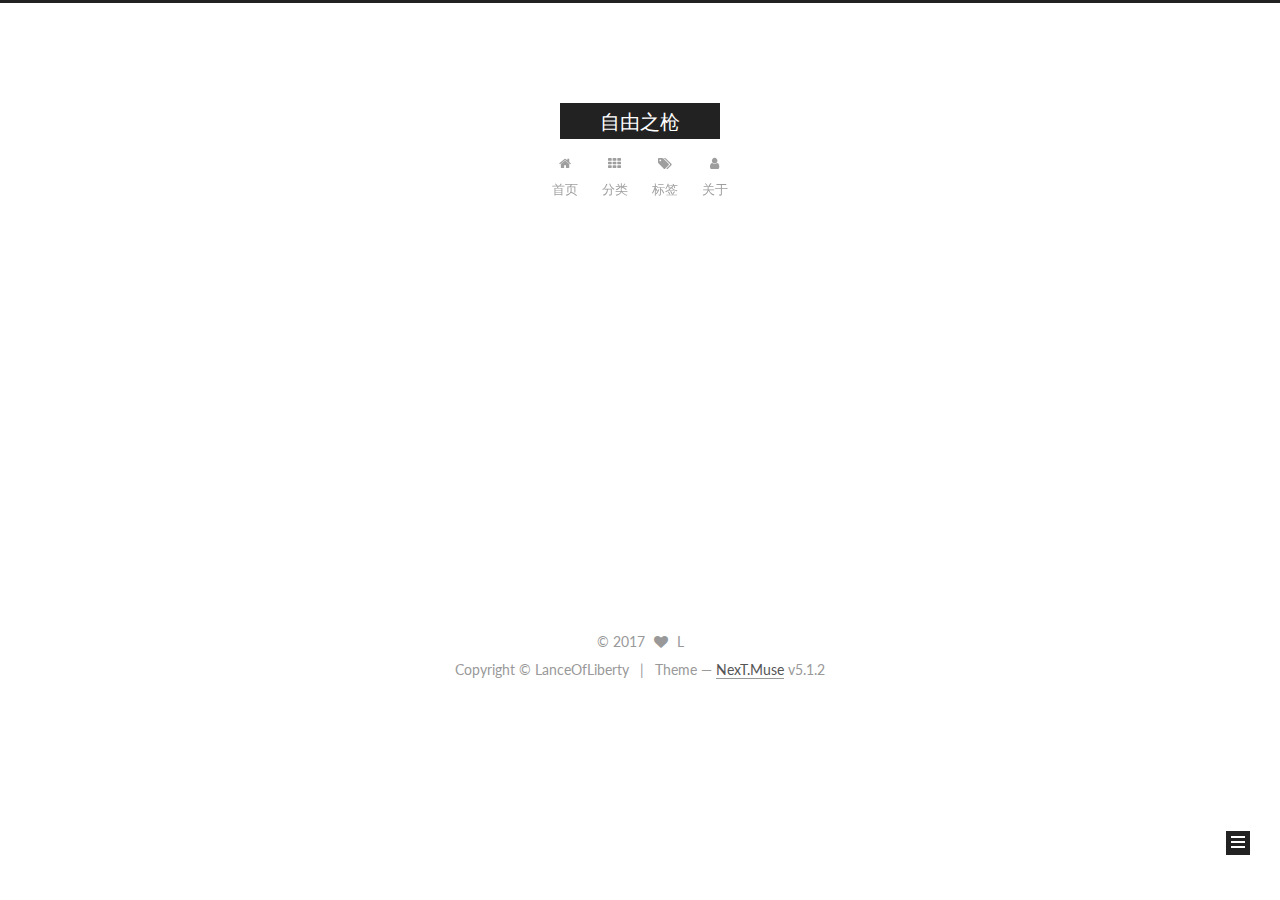
==== commit b8c3d3c8: "Site updated: 2017-09-10 20:16:39" ====
--- a/index.html
+++ b/index.html
@@ -5,7 +5,7 @@
   
 
 
-<html class="theme-next muse use-motion" lang="">
+<html class="theme-next muse use-motion" lang="zh-Hans">
 <head>
   <meta charset="UTF-8"/>
 <meta http-equiv="X-UA-Compatible" content="IE=edge" />
@@ -95,12 +95,16 @@
 
 
 
+<meta name="description" content="化为利矛，鞭醒愚民，撕裂霸权。共建自由、人权、平等、共和、民主、宪政之盛世。">
 <meta property="og:type" content="website">
-<meta property="og:title" content="Hexo">
+<meta property="og:title" content="自由之枪">
 <meta property="og:url" content="http://yoursite.com/index.html">
-<meta property="og:site_name" content="Hexo">
+<meta property="og:site_name" content="自由之枪">
+<meta property="og:description" content="化为利矛，鞭醒愚民，撕裂霸权。共建自由、人权、平等、共和、民主、宪政之盛世。">
+<meta property="og:locale" content="zh-Hans">
 <meta name="twitter:card" content="summary">
-<meta name="twitter:title" content="Hexo">
+<meta name="twitter:title" content="自由之枪">
+<meta name="twitter:description" content="化为利矛，鞭醒愚民，撕裂霸权。共建自由、人权、平等、共和、民主、宪政之盛世。">
 
 
 
@@ -116,7 +120,7 @@
     motion: {"enable":true,"async":false,"transition":{"post_block":"fadeIn","post_header":"slideDownIn","post_body":"slideDownIn","coll_header":"slideLeftIn"}},
     duoshuo: {
       userId: '0',
-      author: 'Author'
+      author: '博主'
     },
     algolia: {
       applicationID: '',
@@ -136,7 +140,7 @@
 
 
 
-  <title>Hexo</title>
+  <title>自由之枪</title>
   
 
 
@@ -148,7 +152,7 @@
 
 </head>
 
-<body itemscope itemtype="http://schema.org/WebPage" lang="">
+<body itemscope itemtype="http://schema.org/WebPage" lang="zh-Hans">
 
   
   
@@ -167,7 +171,7 @@
     <div class="custom-logo-site-title">
       <a href="/"  class="brand" rel="start">
         <span class="logo-line-before"><i></i></span>
-        <span class="site-title">Hexo</span>
+        <span class="site-title">自由之枪</span>
         <span class="logo-line-after"><i></i></span>
       </a>
     </div>
@@ -197,7 +201,37 @@
             
               <i class="menu-item-icon fa fa-fw fa-home"></i> <br />
             
-            Startseite
+            首页
+          </a>
+        </li>
+      
+        
+        <li class="menu-item menu-item-categories">
+          <a href="/categories/" rel="section">
+            
+              <i class="menu-item-icon fa fa-fw fa-th"></i> <br />
+            
+            分类
+          </a>
+        </li>
+      
+        
+        <li class="menu-item menu-item-tags">
+          <a href="/tags/" rel="section">
+            
+              <i class="menu-item-icon fa fa-fw fa-tags"></i> <br />
+            
+            标签
+          </a>
+        </li>
+      
+        
+        <li class="menu-item menu-item-about">
+          <a href="/about/" rel="section">
+            
+              <i class="menu-item-icon fa fa-fw fa-user"></i> <br />
+            
+            关于
           </a>
         </li>
       
@@ -234,16 +268,16 @@
   
   
   <div class="post-block">
-    <link itemprop="mainEntityOfPage" href="http://yoursite.com/2017/09/09/test-blog/">
+    <link itemprop="mainEntityOfPage" href="http://yoursite.com/2017/09/09/hello-world/">
 
     <span hidden itemprop="author" itemscope itemtype="http://schema.org/Person">
-      <meta itemprop="name" content="John Doe">
+      <meta itemprop="name" content="L">
       <meta itemprop="description" content="">
       <meta itemprop="image" content="/images/avatar.gif">
     </span>
 
     <span hidden itemprop="publisher" itemscope itemtype="http://schema.org/Organization">
-      <meta itemprop="name" content="Hexo">
+      <meta itemprop="name" content="自由之枪">
     </span>
 
     
@@ -253,7 +287,7 @@
         
           <h1 class="post-title" itemprop="name headline">
                 
-                <a class="post-title-link" href="/2017/09/09/test-blog/" itemprop="url">test_blog</a></h1>
+                <a class="post-title-link" href="/2017/09/09/hello-world/" itemprop="url">Hello World</a></h1>
         
 
         <div class="post-meta">
@@ -263,9 +297,9 @@
                 <i class="fa fa-calendar-o"></i>
               </span>
               
-                <span class="post-meta-item-text">Veröffentlicht am</span>
+                <span class="post-meta-item-text">发表于</span>
               
-              <time title="Post created" itemprop="dateCreated datePublished" datetime="2017-09-09T15:30:13+08:00">
+              <time title="创建于" itemprop="dateCreated datePublished" datetime="2017-09-09T14:33:31+08:00">
                 2017-09-09
               </time>
             
@@ -279,6 +313,17 @@
 
           
             
+              <span class="post-comments-count">
+                <span class="post-meta-divider">|</span>
+                <span class="post-meta-item-icon">
+                  <i class="fa fa-comment-o"></i>
+                </span>
+                <a href="/2017/09/09/hello-world/#comments" itemprop="discussionUrl">
+                  <span class="post-comments-count disqus-comment-count"
+                        data-disqus-identifier="2017/09/09/hello-world/" itemprop="commentCount"></span>
+                </a>
+              </span>
+            
           
 
           
@@ -305,136 +350,15 @@
       
         
           
-            
-          
-        
-      
-    </div>
-    
-    
-    
-
-    
-
-    
-
-    
-
-    <footer class="post-footer">
-      
-
-      
-
-      
-
-      
-      
-        <div class="post-eof"></div>
-      
-    </footer>
-  </div>
-  
-  
-  
-  </article>
-
-
-    
-      
-
-  
-
-  
-  
-  
-
-  <article class="post post-type-normal" itemscope itemtype="http://schema.org/Article">
-  
-  
-  
-  <div class="post-block">
-    <link itemprop="mainEntityOfPage" href="http://yoursite.com/2017/09/09/hello-world/">
-
-    <span hidden itemprop="author" itemscope itemtype="http://schema.org/Person">
-      <meta itemprop="name" content="John Doe">
-      <meta itemprop="description" content="">
-      <meta itemprop="image" content="/images/avatar.gif">
-    </span>
-
-    <span hidden itemprop="publisher" itemscope itemtype="http://schema.org/Organization">
-      <meta itemprop="name" content="Hexo">
-    </span>
-
-    
-      <header class="post-header">
-
-        
-        
-          <h1 class="post-title" itemprop="name headline">
-                
-                <a class="post-title-link" href="/2017/09/09/hello-world/" itemprop="url">Hello World</a></h1>
-        
-
-        <div class="post-meta">
-          <span class="post-time">
-            
-              <span class="post-meta-item-icon">
-                <i class="fa fa-calendar-o"></i>
-              </span>
-              
-                <span class="post-meta-item-text">Veröffentlicht am</span>
-              
-              <time title="Post created" itemprop="dateCreated datePublished" datetime="2017-09-09T14:33:31+08:00">
-                2017-09-09
-              </time>
-            
-
-            
-
-            
-          </span>
-
-          
-
-          
-            
-          
-
-          
-          
-
-          
-
-          
-
-          
-
-        </div>
-      </header>
-    
-
-    
-    
-    
-    <div class="post-body" itemprop="articleBody">
-
-      
-      
-
-      
-        
-          
-            <p>Welcome to <a href="https://hexo.io/" target="_blank" rel="external">Hexo</a>! This is your very first post. Check <a href="https://hexo.io/docs/" target="_blank" rel="external">documentation</a> for more info. If you get any problems when using Hexo, you can find the answer in <a href="https://hexo.io/docs/troubleshooting.html" target="_blank" rel="external">troubleshooting</a> or you can ask me on <a href="https://github.com/hexojs/hexo/issues" target="_blank" rel="external">GitHub</a>.</p>
-<h2 id="Quick-Start"><a href="#Quick-Start" class="headerlink" title="Quick Start"></a>Quick Start</h2><h3 id="Create-a-new-post"><a href="#Create-a-new-post" class="headerlink" title="Create a new post"></a>Create a new post</h3><figure class="highlight bash"><table><tr><td class="gutter"><pre><div class="line">1</div></pre></td><td class="code"><pre><div class="line">$ hexo new <span class="string">"My New Post"</span></div></pre></td></tr></table></figure>
-<p>More info: <a href="https://hexo.io/docs/writing.html" target="_blank" rel="external">Writing</a></p>
-<h3 id="Run-server"><a href="#Run-server" class="headerlink" title="Run server"></a>Run server</h3><figure class="highlight bash"><table><tr><td class="gutter"><pre><div class="line">1</div></pre></td><td class="code"><pre><div class="line">$ hexo server</div></pre></td></tr></table></figure>
-<p>More info: <a href="https://hexo.io/docs/server.html" target="_blank" rel="external">Server</a></p>
-<h3 id="Generate-static-files"><a href="#Generate-static-files" class="headerlink" title="Generate static files"></a>Generate static files</h3><figure class="highlight bash"><table><tr><td class="gutter"><pre><div class="line">1</div></pre></td><td class="code"><pre><div class="line">$ hexo generate</div></pre></td></tr></table></figure>
-<p>More info: <a href="https://hexo.io/docs/generating.html" target="_blank" rel="external">Generating</a></p>
-<h3 id="Deploy-to-remote-sites"><a href="#Deploy-to-remote-sites" class="headerlink" title="Deploy to remote sites"></a>Deploy to remote sites</h3><figure class="highlight bash"><table><tr><td class="gutter"><pre><div class="line">1</div></pre></td><td class="code"><pre><div class="line">$ hexo deploy</div></pre></td></tr></table></figure>
-<p>More info: <a href="https://hexo.io/docs/deployment.html" target="_blank" rel="external">Deployment</a></p>
-
-          
+          Welcome to Hexo! This is your very first post. Check documentation for more info. If you get any problems when using Hexo, you can find the answer in 
+          ...
+          <!--noindex-->
+          <div class="post-button text-center">
+            <a class="btn" href="/2017/09/09/hello-world/#more" rel="contents">
+              阅读全文 &raquo;
+            </a>
+          </div>
+          <!--/noindex-->
         
       
     </div>
@@ -502,8 +426,8 @@
       <section class="site-overview sidebar-panel sidebar-panel-active">
         <div class="site-author motion-element" itemprop="author" itemscope itemtype="http://schema.org/Person">
           
-            <p class="site-author-name" itemprop="name">John Doe</p>
-            <p class="site-description motion-element" itemprop="description"></p>
+            <p class="site-author-name" itemprop="name">L</p>
+            <p class="site-description motion-element" itemprop="description">化为利矛，鞭醒愚民，撕裂霸权。共建自由、人权、平等、共和、民主、宪政之盛世。</p>
         </div>
 
         <nav class="site-state motion-element">
@@ -513,8 +437,8 @@
             
               <a href="/archives">
             
-                <span class="site-state-item-count">2</span>
-                <span class="site-state-item-name">Artikel</span>
+                <span class="site-state-item-count">1</span>
+                <span class="site-state-item-name">日志</span>
               </a>
             </div>
           
@@ -563,13 +487,13 @@
   <span class="with-love">
     <i class="fa fa-heart"></i>
   </span>
-  <span class="author" itemprop="copyrightHolder">John Doe</span>
+  <span class="author" itemprop="copyrightHolder">L</span>
 
   
 </div>
 
 
-  <div class="powered-by">Erstellt mit  <a class="theme-link" href="https://hexo.io">Hexo</a></div>
+  <div class="powered-by">Copyright © LanceOfLiberty</div>
 
   <span class="post-meta-divider">|</span>
 
@@ -675,6 +599,14 @@
 
   
 
+    
+      <script id="dsq-count-scr" src="https://LanceOfLiberty.disqus.com/count.js" async></script>
+    
+
+    
+
+  
+
 
 
 
@@ -687,10 +619,6 @@
   
 
 
-
-
-
-  
 
 
 
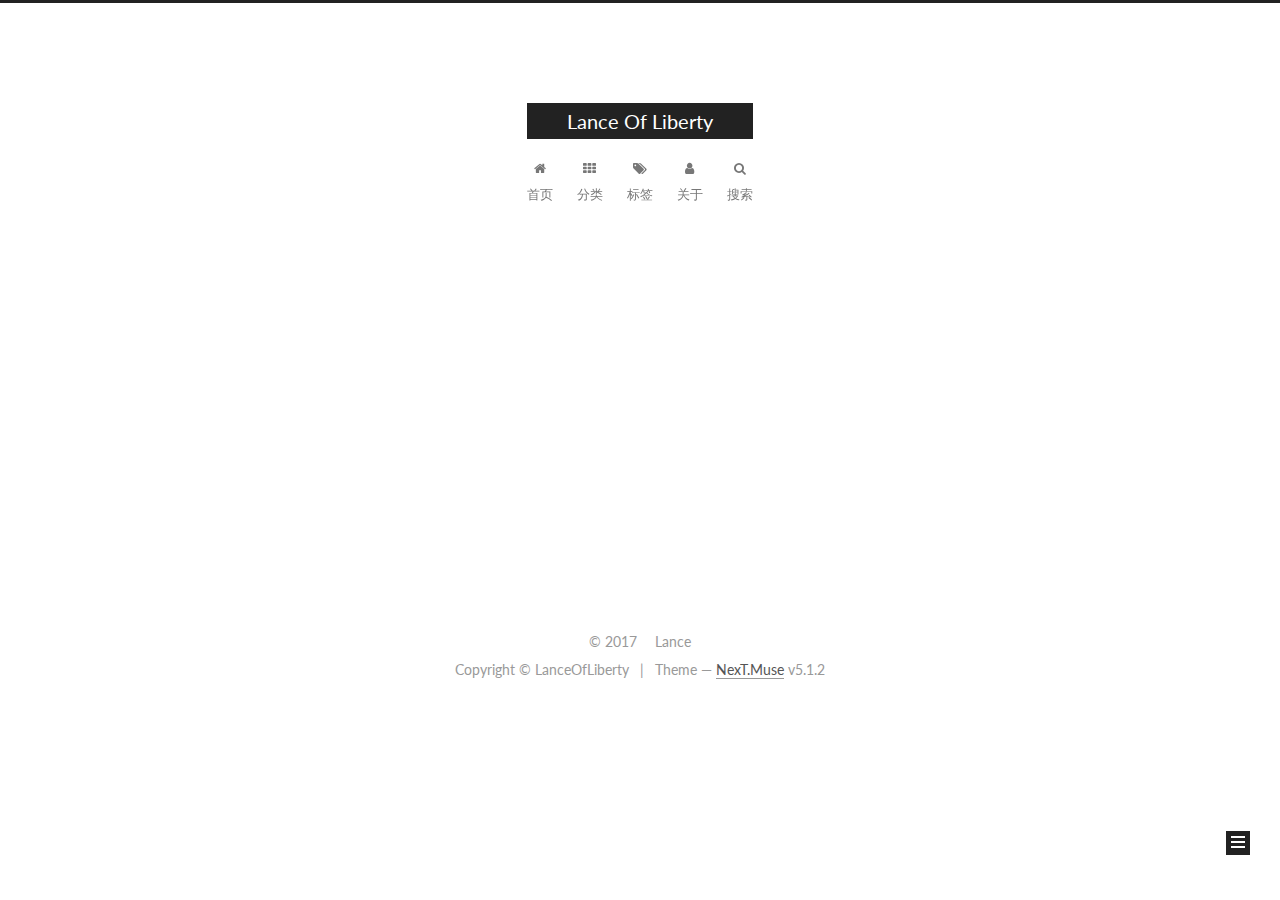
==== commit a58ba9a1: "Site updated: 2017-09-11 17:18:15" ====
--- a/index.html
+++ b/index.html
@@ -85,6 +85,8 @@
 
 
 
+  <link rel="alternate" href="/atom.xml" title="Lance Of Liberty" type="application/atom+xml" />
+
 
 
 
@@ -97,13 +99,13 @@
 
 <meta name="description" content="化为利矛，鞭醒愚民，撕裂霸权。共建自由、人权、平等、共和、民主、宪政之盛世。">
 <meta property="og:type" content="website">
-<meta property="og:title" content="自由之枪">
+<meta property="og:title" content="Lance Of Liberty">
 <meta property="og:url" content="http://yoursite.com/index.html">
-<meta property="og:site_name" content="自由之枪">
+<meta property="og:site_name" content="Lance Of Liberty">
 <meta property="og:description" content="化为利矛，鞭醒愚民，撕裂霸权。共建自由、人权、平等、共和、民主、宪政之盛世。">
 <meta property="og:locale" content="zh-Hans">
 <meta name="twitter:card" content="summary">
-<meta name="twitter:title" content="自由之枪">
+<meta name="twitter:title" content="Lance Of Liberty">
 <meta name="twitter:description" content="化为利矛，鞭醒愚民，撕裂霸权。共建自由、人权、平等、共和、民主、宪政之盛世。">
 
 
@@ -140,7 +142,7 @@
 
 
 
-  <title>自由之枪</title>
+  <title>Lance Of Liberty</title>
   
 
 
@@ -171,7 +173,7 @@
     <div class="custom-logo-site-title">
       <a href="/"  class="brand" rel="start">
         <span class="logo-line-before"><i></i></span>
-        <span class="site-title">自由之枪</span>
+        <span class="site-title">Lance Of Liberty</span>
         <span class="logo-line-after"><i></i></span>
       </a>
     </div>
@@ -237,9 +239,43 @@
       
 
       
+        <li class="menu-item menu-item-search">
+          
+            <a href="javascript:;" class="popup-trigger">
+          
+            
+              <i class="menu-item-icon fa fa-search fa-fw"></i> <br />
+            
+            搜索
+          </a>
+        </li>
+      
     </ul>
   
 
+  
+    <div class="site-search">
+      
+  <div class="popup search-popup local-search-popup">
+  <div class="local-search-header clearfix">
+    <span class="search-icon">
+      <i class="fa fa-search"></i>
+    </span>
+    <span class="popup-btn-close">
+      <i class="fa fa-times-circle"></i>
+    </span>
+    <div class="local-search-input-wrapper">
+      <input autocomplete="off"
+             placeholder="搜索..." spellcheck="false"
+             type="text" id="local-search-input">
+    </div>
+  </div>
+  <div id="local-search-result"></div>
+</div>
+
+
+
+    </div>
   
 </nav>
 
@@ -271,13 +307,13 @@
     <link itemprop="mainEntityOfPage" href="http://yoursite.com/2017/09/09/hello-world/">
 
     <span hidden itemprop="author" itemscope itemtype="http://schema.org/Person">
-      <meta itemprop="name" content="L">
+      <meta itemprop="name" content="Lance">
       <meta itemprop="description" content="">
-      <meta itemprop="image" content="/images/avatar.gif">
+      <meta itemprop="image" content="/images/avatar.png">
     </span>
 
     <span hidden itemprop="publisher" itemscope itemtype="http://schema.org/Organization">
-      <meta itemprop="name" content="自由之枪">
+      <meta itemprop="name" content="Lance Of Liberty">
     </span>
 
     
@@ -299,7 +335,7 @@
               
                 <span class="post-meta-item-text">发表于</span>
               
-              <time title="创建于" itemprop="dateCreated datePublished" datetime="2017-09-09T14:33:31+08:00">
+              <time title="创建于" itemprop="dateCreated datePublished" datetime="2017-09-09T06:33:31Z">
                 2017-09-09
               </time>
             
@@ -426,7 +462,11 @@
       <section class="site-overview sidebar-panel sidebar-panel-active">
         <div class="site-author motion-element" itemprop="author" itemscope itemtype="http://schema.org/Person">
           
-            <p class="site-author-name" itemprop="name">L</p>
+            <img class="site-author-image" itemprop="image"
+              src="/images/avatar.png"
+              alt="Lance" />
+          
+            <p class="site-author-name" itemprop="name">Lance</p>
             <p class="site-description motion-element" itemprop="description">化为利矛，鞭醒愚民，撕裂霸权。共建自由、人权、平等、共和、民主、宪政之盛世。</p>
         </div>
 
@@ -450,6 +490,13 @@
         </nav>
 
         
+          <div class="feed-link motion-element">
+            <a href="/atom.xml" rel="alternate">
+              <i class="fa fa-rss"></i>
+              RSS
+            </a>
+          </div>
+        
 
         <div class="links-of-author motion-element">
           
@@ -485,9 +532,9 @@
   &copy; 
   <span itemprop="copyrightYear">2017</span>
   <span class="with-love">
-    <i class="fa fa-heart"></i>
+    <i class="fa fa-"></i>
   </span>
-  <span class="author" itemprop="copyrightHolder">L</span>
+  <span class="author" itemprop="copyrightHolder">Lance</span>
 
   
 </div>
@@ -629,6 +676,323 @@
 
   
 
+  <script type="text/javascript">
+    // Popup Window;
+    var isfetched = false;
+    var isXml = true;
+    // Search DB path;
+    var search_path = "search.xml";
+    if (search_path.length === 0) {
+      search_path = "search.xml";
+    } else if (/json$/i.test(search_path)) {
+      isXml = false;
+    }
+    var path = "/" + search_path;
+    // monitor main search box;
+
+    var onPopupClose = function (e) {
+      $('.popup').hide();
+      $('#local-search-input').val('');
+      $('.search-result-list').remove();
+      $('#no-result').remove();
+      $(".local-search-pop-overlay").remove();
+      $('body').css('overflow', '');
+    }
+
+    function proceedsearch() {
+      $("body")
+        .append('<div class="search-popup-overlay local-search-pop-overlay"></div>')
+        .css('overflow', 'hidden');
+      $('.search-popup-overlay').click(onPopupClose);
+      $('.popup').toggle();
+      var $localSearchInput = $('#local-search-input');
+      $localSearchInput.attr("autocapitalize", "none");
+      $localSearchInput.attr("autocorrect", "off");
+      $localSearchInput.focus();
+    }
+
+    // search function;
+    var searchFunc = function(path, search_id, content_id) {
+      'use strict';
+
+      // start loading animation
+      $("body")
+        .append('<div class="search-popup-overlay local-search-pop-overlay">' +
+          '<div id="search-loading-icon">' +
+          '<i class="fa fa-spinner fa-pulse fa-5x fa-fw"></i>' +
+          '</div>' +
+          '</div>')
+        .css('overflow', 'hidden');
+      $("#search-loading-icon").css('margin', '20% auto 0 auto').css('text-align', 'center');
+
+      $.ajax({
+        url: path,
+        dataType: isXml ? "xml" : "json",
+        async: true,
+        success: function(res) {
+          // get the contents from search data
+          isfetched = true;
+          $('.popup').detach().appendTo('.header-inner');
+          var datas = isXml ? $("entry", res).map(function() {
+            return {
+              title: $("title", this).text(),
+              content: $("content",this).text(),
+              url: $("url" , this).text()
+            };
+          }).get() : res;
+          var input = document.getElementById(search_id);
+          var resultContent = document.getElementById(content_id);
+          var inputEventFunction = function() {
+            var searchText = input.value.trim().toLowerCase();
+            var keywords = searchText.split(/[\s\-]+/);
+            if (keywords.length > 1) {
+              keywords.push(searchText);
+            }
+            var resultItems = [];
+            if (searchText.length > 0) {
+              // perform local searching
+              datas.forEach(function(data) {
+                var isMatch = false;
+                var hitCount = 0;
+                var searchTextCount = 0;
+                var title = data.title.trim();
+                var titleInLowerCase = title.toLowerCase();
+                var content = data.content.trim().replace(/<[^>]+>/g,"");
+                var contentInLowerCase = content.toLowerCase();
+                var articleUrl = decodeURIComponent(data.url);
+                var indexOfTitle = [];
+                var indexOfContent = [];
+                // only match articles with not empty titles
+                if(title != '') {
+                  keywords.forEach(function(keyword) {
+                    function getIndexByWord(word, text, caseSensitive) {
+                      var wordLen = word.length;
+                      if (wordLen === 0) {
+                        return [];
+                      }
+                      var startPosition = 0, position = [], index = [];
+                      if (!caseSensitive) {
+                        text = text.toLowerCase();
+                        word = word.toLowerCase();
+                      }
+                      while ((position = text.indexOf(word, startPosition)) > -1) {
+                        index.push({position: position, word: word});
+                        startPosition = position + wordLen;
+                      }
+                      return index;
+                    }
+
+                    indexOfTitle = indexOfTitle.concat(getIndexByWord(keyword, titleInLowerCase, false));
+                    indexOfContent = indexOfContent.concat(getIndexByWord(keyword, contentInLowerCase, false));
+                  });
+                  if (indexOfTitle.length > 0 || indexOfContent.length > 0) {
+                    isMatch = true;
+                    hitCount = indexOfTitle.length + indexOfContent.length;
+                  }
+                }
+
+                // show search results
+
+                if (isMatch) {
+                  // sort index by position of keyword
+
+                  [indexOfTitle, indexOfContent].forEach(function (index) {
+                    index.sort(function (itemLeft, itemRight) {
+                      if (itemRight.position !== itemLeft.position) {
+                        return itemRight.position - itemLeft.position;
+                      } else {
+                        return itemLeft.word.length - itemRight.word.length;
+                      }
+                    });
+                  });
+
+                  // merge hits into slices
+
+                  function mergeIntoSlice(text, start, end, index) {
+                    var item = index[index.length - 1];
+                    var position = item.position;
+                    var word = item.word;
+                    var hits = [];
+                    var searchTextCountInSlice = 0;
+                    while (position + word.length <= end && index.length != 0) {
+                      if (word === searchText) {
+                        searchTextCountInSlice++;
+                      }
+                      hits.push({position: position, length: word.length});
+                      var wordEnd = position + word.length;
+
+                      // move to next position of hit
+
+                      index.pop();
+                      while (index.length != 0) {
+                        item = index[index.length - 1];
+                        position = item.position;
+                        word = item.word;
+                        if (wordEnd > position) {
+                          index.pop();
+                        } else {
+                          break;
+                        }
+                      }
+                    }
+                    searchTextCount += searchTextCountInSlice;
+                    return {
+                      hits: hits,
+                      start: start,
+                      end: end,
+                      searchTextCount: searchTextCountInSlice
+                    };
+                  }
+
+                  var slicesOfTitle = [];
+                  if (indexOfTitle.length != 0) {
+                    slicesOfTitle.push(mergeIntoSlice(title, 0, title.length, indexOfTitle));
+                  }
+
+                  var slicesOfContent = [];
+                  while (indexOfContent.length != 0) {
+                    var item = indexOfContent[indexOfContent.length - 1];
+                    var position = item.position;
+                    var word = item.word;
+                    // cut out 100 characters
+                    var start = position - 20;
+                    var end = position + 80;
+                    if(start < 0){
+                      start = 0;
+                    }
+                    if (end < position + word.length) {
+                      end = position + word.length;
+                    }
+                    if(end > content.length){
+                      end = content.length;
+                    }
+                    slicesOfContent.push(mergeIntoSlice(content, start, end, indexOfContent));
+                  }
+
+                  // sort slices in content by search text's count and hits' count
+
+                  slicesOfContent.sort(function (sliceLeft, sliceRight) {
+                    if (sliceLeft.searchTextCount !== sliceRight.searchTextCount) {
+                      return sliceRight.searchTextCount - sliceLeft.searchTextCount;
+                    } else if (sliceLeft.hits.length !== sliceRight.hits.length) {
+                      return sliceRight.hits.length - sliceLeft.hits.length;
+                    } else {
+                      return sliceLeft.start - sliceRight.start;
+                    }
+                  });
+
+                  // select top N slices in content
+
+                  var upperBound = parseInt('1');
+                  if (upperBound >= 0) {
+                    slicesOfContent = slicesOfContent.slice(0, upperBound);
+                  }
+
+                  // highlight title and content
+
+                  function highlightKeyword(text, slice) {
+                    var result = '';
+                    var prevEnd = slice.start;
+                    slice.hits.forEach(function (hit) {
+                      result += text.substring(prevEnd, hit.position);
+                      var end = hit.position + hit.length;
+                      result += '<b class="search-keyword">' + text.substring(hit.position, end) + '</b>';
+                      prevEnd = end;
+                    });
+                    result += text.substring(prevEnd, slice.end);
+                    return result;
+                  }
+
+                  var resultItem = '';
+
+                  if (slicesOfTitle.length != 0) {
+                    resultItem += "<li><a href='" + articleUrl + "' class='search-result-title'>" + highlightKeyword(title, slicesOfTitle[0]) + "</a>";
+                  } else {
+                    resultItem += "<li><a href='" + articleUrl + "' class='search-result-title'>" + title + "</a>";
+                  }
+
+                  slicesOfContent.forEach(function (slice) {
+                    resultItem += "<a href='" + articleUrl + "'>" +
+                      "<p class=\"search-result\">" + highlightKeyword(content, slice) +
+                      "...</p>" + "</a>";
+                  });
+
+                  resultItem += "</li>";
+                  resultItems.push({
+                    item: resultItem,
+                    searchTextCount: searchTextCount,
+                    hitCount: hitCount,
+                    id: resultItems.length
+                  });
+                }
+              })
+            };
+            if (keywords.length === 1 && keywords[0] === "") {
+              resultContent.innerHTML = '<div id="no-result"><i class="fa fa-search fa-5x" /></div>'
+            } else if (resultItems.length === 0) {
+              resultContent.innerHTML = '<div id="no-result"><i class="fa fa-frown-o fa-5x" /></div>'
+            } else {
+              resultItems.sort(function (resultLeft, resultRight) {
+                if (resultLeft.searchTextCount !== resultRight.searchTextCount) {
+                  return resultRight.searchTextCount - resultLeft.searchTextCount;
+                } else if (resultLeft.hitCount !== resultRight.hitCount) {
+                  return resultRight.hitCount - resultLeft.hitCount;
+                } else {
+                  return resultRight.id - resultLeft.id;
+                }
+              });
+              var searchResultList = '<ul class=\"search-result-list\">';
+              resultItems.forEach(function (result) {
+                searchResultList += result.item;
+              })
+              searchResultList += "</ul>";
+              resultContent.innerHTML = searchResultList;
+            }
+          }
+
+          if ('auto' === 'auto') {
+            input.addEventListener('input', inputEventFunction);
+          } else {
+            $('.search-icon').click(inputEventFunction);
+            input.addEventListener('keypress', function (event) {
+              if (event.keyCode === 13) {
+                inputEventFunction();
+              }
+            });
+          }
+
+          // remove loading animation
+          $(".local-search-pop-overlay").remove();
+          $('body').css('overflow', '');
+
+          proceedsearch();
+        }
+      });
+    }
+
+    // handle and trigger popup window;
+    $('.popup-trigger').click(function(e) {
+      e.stopPropagation();
+      if (isfetched === false) {
+        searchFunc(path, 'local-search-input', 'local-search-result');
+      } else {
+        proceedsearch();
+      };
+    });
+
+    $('.popup-btn-close').click(onPopupClose);
+    $('.popup').click(function(e){
+      e.stopPropagation();
+    });
+    $(document).on('keyup', function (event) {
+      var shouldDismissSearchPopup = event.which === 27 &&
+        $('.search-popup').is(':visible');
+      if (shouldDismissSearchPopup) {
+        onPopupClose();
+      }
+    });
+  </script>
+
 
 
 
--- a/css/main.css
+++ b/css/main.css
@@ -1818,7 +1818,7 @@
   width: 4px;
   height: 4px;
   border-radius: 50%;
-  background: #6634cd;
+  background: #fca4bb;
 }
 .links-of-blogroll {
   font-size: 13px;
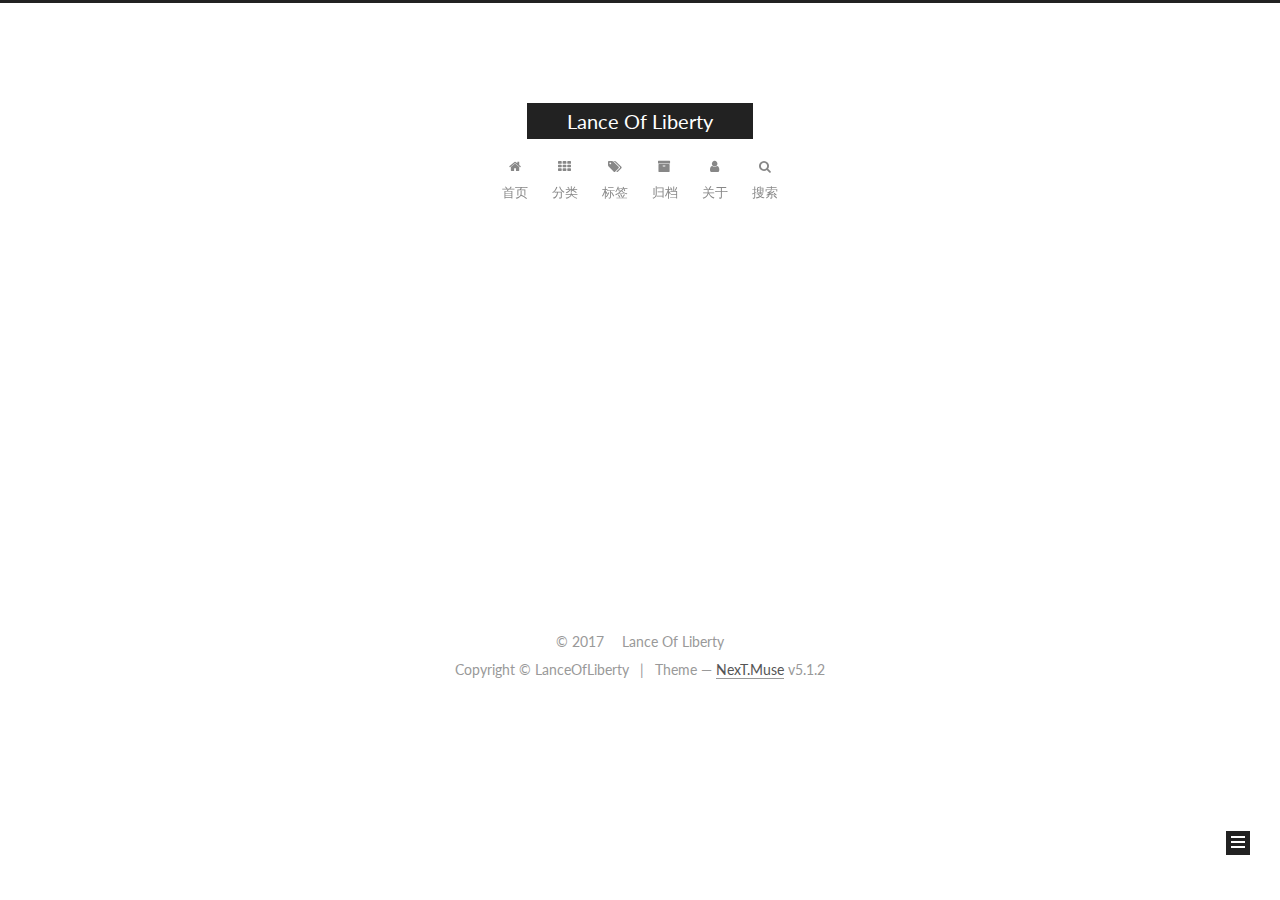
==== commit 137d05ab: "Site updated: 2017-09-21 21:38:36" ====
--- a/index.html
+++ b/index.html
@@ -228,6 +228,16 @@
         </li>
       
         
+        <li class="menu-item menu-item-archives">
+          <a href="/archives/" rel="section">
+            
+              <i class="menu-item-icon fa fa-fw fa-archive"></i> <br />
+            
+            归档
+          </a>
+        </li>
+      
+        
         <li class="menu-item menu-item-about">
           <a href="/about/" rel="section">
             
@@ -307,7 +317,7 @@
     <link itemprop="mainEntityOfPage" href="http://yoursite.com/2017/09/09/hello-world/">
 
     <span hidden itemprop="author" itemscope itemtype="http://schema.org/Person">
-      <meta itemprop="name" content="Lance">
+      <meta itemprop="name" content="Lance Of Liberty">
       <meta itemprop="description" content="">
       <meta itemprop="image" content="/images/avatar.png">
     </span>
@@ -345,6 +355,28 @@
             
           </span>
 
+          
+            <span class="post-category" >
+            
+              <span class="post-meta-divider">|</span>
+            
+              <span class="post-meta-item-icon">
+                <i class="fa fa-folder-o"></i>
+              </span>
+              
+                <span class="post-meta-item-text">分类于</span>
+              
+              
+                <span itemprop="about" itemscope itemtype="http://schema.org/Thing">
+                  <a href="/categories/Test/" itemprop="url" rel="index">
+                    <span itemprop="name">Test</span>
+                  </a>
+                </span>
+
+                
+                
+              
+            </span>
           
 
           
@@ -464,9 +496,9 @@
           
             <img class="site-author-image" itemprop="image"
               src="/images/avatar.png"
-              alt="Lance" />
-          
-            <p class="site-author-name" itemprop="name">Lance</p>
+              alt="Lance Of Liberty" />
+          
+            <p class="site-author-name" itemprop="name">Lance Of Liberty</p>
             <p class="site-description motion-element" itemprop="description">化为利矛，鞭醒愚民，撕裂霸权。共建自由、人权、平等、共和、民主、宪政之盛世。</p>
         </div>
 
@@ -475,7 +507,7 @@
           
             <div class="site-state-item site-state-posts">
             
-              <a href="/archives">
+              <a href="/archives/">
             
                 <span class="site-state-item-count">1</span>
                 <span class="site-state-item-name">日志</span>
@@ -484,7 +516,25 @@
           
 
           
-
+            
+            
+            <div class="site-state-item site-state-categories">
+              <a href="/categories/index.html">
+                <span class="site-state-item-count">1</span>
+                <span class="site-state-item-name">分类</span>
+              </a>
+            </div>
+          
+
+          
+            
+            
+            <div class="site-state-item site-state-tags">
+              
+                <span class="site-state-item-count">3</span>
+                <span class="site-state-item-name">标签</span>
+              
+            </div>
           
 
         </nav>
@@ -534,7 +584,7 @@
   <span class="with-love">
     <i class="fa fa-"></i>
   </span>
-  <span class="author" itemprop="copyrightHolder">Lance</span>
+  <span class="author" itemprop="copyrightHolder">Lance Of Liberty</span>
 
   
 </div>
--- a/css/main.css
+++ b/css/main.css
@@ -1818,7 +1818,7 @@
   width: 4px;
   height: 4px;
   border-radius: 50%;
-  background: #fca4bb;
+  background: #8c1b5b;
 }
 .links-of-blogroll {
   font-size: 13px;
